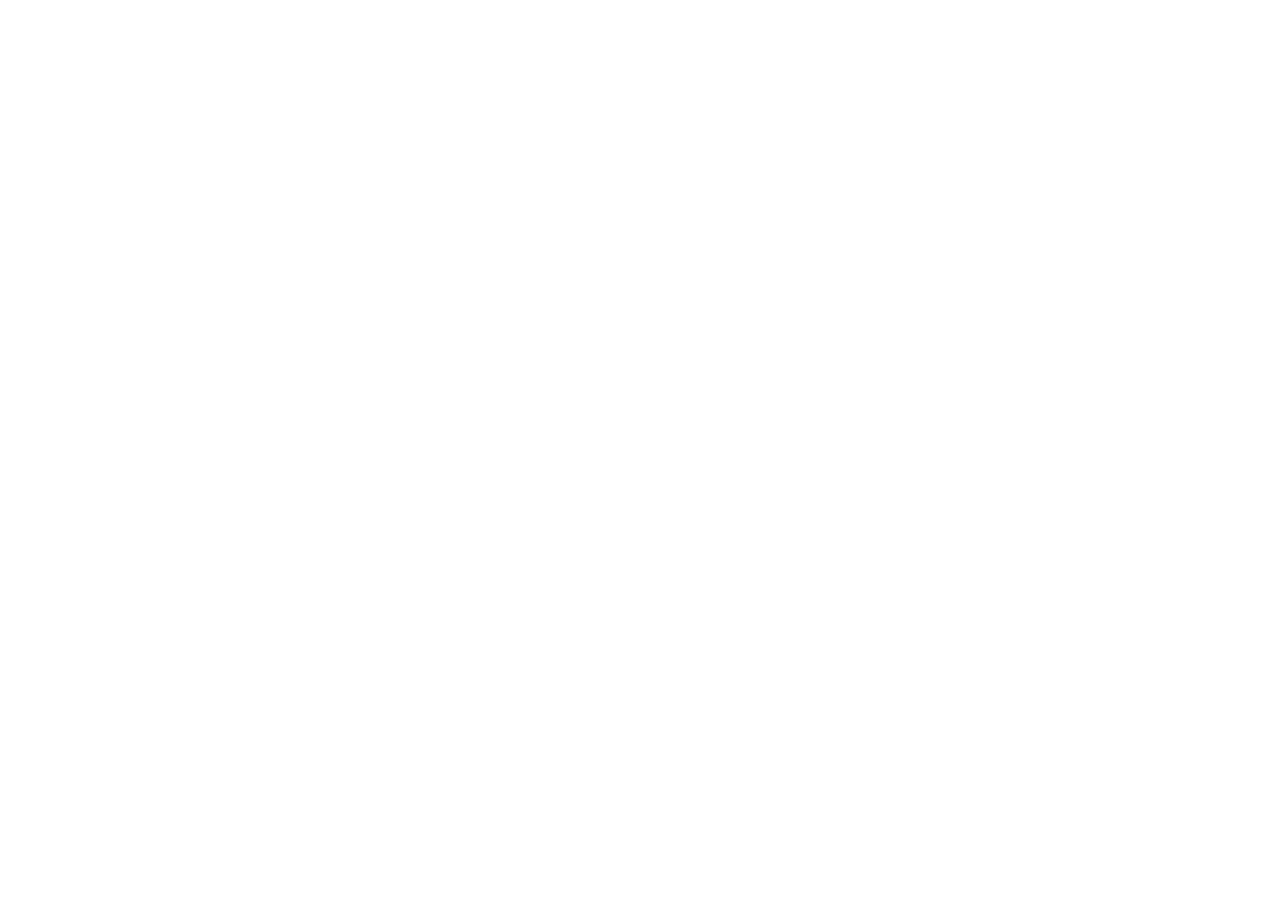
==== index.html @ 3708a974 "修改资源路径为gitee" ====
<!DOCTYPE html>
<html lang="zh-CN">
<head>
	<meta name="theme-color" content="#FA7298">
	<meta charset="UTF-8">
	<meta name="viewport" content="width=device-width, initial-scale=1">
	<title>Me</title>
	<link rel='stylesheet' id='sydney-style-css' href='css/index.css' type='text/css' media='all' />
	<!--[if lte IE 9]>
		<link rel='stylesheet' id='sydney-ie9-css'  href='css/ie9.css' type='text/css' media='all' />
	<![endif]-->
	<!-- Icons --><link rel="shortcut icon" href="https://wang64.cn/static/favicon.ico">
	<script>
		var _hmt = _hmt || [];
		(function() {
		  var hm = document.createElement("script");
		  hm.src = "https://hm.baidu.com/hm.js?1826dd4e676f6c917705c5632139f6dd";
		  var s = document.getElementsByTagName("script")[0]; 
		  s.parentNode.insertBefore(hm, s);
		})();
	</script>
</head>

 <!-- 借鉴 https://zankyo.cc -->

<body class="home blog">
	<div id="page" class="hfeed site">
		<div class="sydney-hero-area">
			<div id="slideshow" class="header-slider" data-speed="4000" data-mobileslider="responsive">
				<div class="slides-container">
					
					<div class="slide-item" style="background-image:url('https://wang926454.gitee.io/reader/Image/201811/normal/01005.png');">
						<img class="mobile-slide preserve" src="https://wang926454.gitee.io/reader/Image/201811/normal/01005.png" />
						<div class="slide-inner">
							<div class="contain animated fadeInRightBig text-slider">
								<h2 class="maintitle">Hi，这里是随心的</h2>
								<p class="subtitle">辣鸡站子</p>
							</div>
							<a href="https://wang64.cn" target="_blank" class="roll-button button-slider">别急</a>
						</div>
					</div>
					<div class="slide-item" style="background-image:url('https://wang926454.gitee.io/reader/Image/201811/normal/01020.png');">
						<img class="mobile-slide preserve" src="https://wang926454.gitee.io/reader/Image/201811/normal/01020.png" />
						<div class="slide-inner">
							<div class="contain animated fadeInRightBig text-slider">
								<h2 class="maintitle">姿势水平十分低下</h2>
								<p class="subtitle">日常废话太多，不指望有人来看</p>
							</div>
							<a href="https://wang64.cn" target="_blank" class="roll-button button-slider">还没说完</a>
						</div>
					</div>
					<div class="slide-item" style="background-image:url('https://wang926454.gitee.io/reader/Image/201811/normal/05015.png');">
						<img class="mobile-slide preserve" src="https://wang926454.gitee.io/reader/Image/201811/normal/05015.png" />
						<div class="slide-inner">
							<div class="contain animated fadeInRightBig text-slider">
								<h2 class="maintitle">这个站子没什么卵用</h2>
								<p class="subtitle">白瞎我一个月好多钱</p>
							</div>
							<a href="https://wang64.cn" target="_blank" class="roll-button button-slider">再等一会</a>
						</div>
					</div>
					<div class="slide-item" style="background-image:url('https://wang926454.gitee.io/reader/Image/201811/normal/04040.png');">
						<img class="mobile-slide preserve" src="https://wang926454.gitee.io/reader/Image/201811/normal/04040.png" />
						<div class="slide-inner">
							<div class="contain animated fadeInRightBig text-slider">
								<h2 class="maintitle">那么，既然你已经来了</h2>
								<p class="subtitle">希望你能看到有用的东西</p>
							</div>
							<a href="https://wang64.cn" target="_blank" class="roll-button button-slider">最后一次</a>
						</div>
					</div>
					<div class="slide-item" style="background-image:url('https://wang926454.gitee.io/reader/Image/201811/normal/01025.png');">
						<img class="mobile-slide preserve" src="https://wang926454.gitee.io/reader/Image/201811/normal/01025.png" />
						<div class="slide-inner">
							<div class="contain animated fadeInRightBig text-slider">
								<h2 class="maintitle">你不觉得刚才那些图</h2>
								<p class="subtitle">都是孤身一人吗？</p>
							</div>
							<a href="https://wang64.cn" target="_blank" class="roll-button button-slider">这次是真最后了</a>
						</div>
					</div>

				</div>
			</div>

			<div class="header-image">
				<img class="header-inner" src="https://wang926454.gitee.io/reader/Image/201811/normal/01020.png" width="1920" alt="Me"
				 title="Me">
			</div>

		</div>

	</div>

	<script src="https://cdn.staticfile.org/jquery/2.1.1/jquery.min.js"></script>
	<script type='text/javascript' src='js/slide.js'></script>
	<script type='text/javascript' src='js/main.js'></script>
	<script type="text/javascript" src="https://article.wang64.cn/js/src/love.js"></script>
</body>

</html>
---- css/index.css ----
/*
Theme Name: Sydney_kot4ri_mod
Theme URI: https://zankyo.cc/
Author: kot4ri
Author URI: https://zankyo.cc/
Description: 添加了Android的沉浸颜色和屏蔽搜索引擎抓取，主要是为了避免原版主题频繁更新。
Version: 1.38_RC1
License: GNU General Public License v2 or later
License URI: http://www.gnu.org/licenses/gpl-2.0.html
Tags: two-columns, right-sidebar, custom-colors, custom-background, custom-header, custom-menu, featured-images, sticky-post, theme-options, threaded-comments, translation-ready
*/

/*--------------------------------------------------------------
Social
--------------------------------------------------------------*/
.social-menu-widget {
	padding: 0;
	margin: 0 auto;
	display: table;
	text-align: center;
}
.widget-area .widget_fp_social a,
.social-menu-widget a,
.social-menu-widget a:hover {
	color: #d65050;
}
.social-menu-widget li {
	display: inline-block;
	padding: 5px 20px;
	list-style: none;
	line-height: 1;
}
.widget-area .widget_fp_social div ul li {
	padding: 5px 10px;
	line-height: 1;
}
.social-menu-widget a {
	text-decoration: none;
}
.social-widget li a::before,
.social-menu-widget a:before {
	font-family: FontAwesome;
	color: inherit;
}
.social-menu-widget li a,
.social-widget a {
	-webkit-backface-visibility: visible;
	backface-visibility: visible;
}
.social-menu-widget li a:hover,
.social-widget a:hover {
}
.social-menu-widget a:before {
	font-size: 50px;
	text-shadow: 0 0 1px #222;
}
.widget-area .widget_fp_social a:before {
	font-size: 34px;
}
.social-menu-widget a[href*="twitter.com"]::before {
	content: '\f099';
}
.social-menu-widget a[href*="facebook.com"]::before {
	content: '\f09a';
}
.social-menu-widget a[href*="plus.google.com"]::before {
	content: '\f0d5';
}
.social-menu-widget a[href*="google.com/+"]::before {
	content: '\f0d5';
}
.social-menu-widget a[href*="dribbble.com"]::before {
	content: '\f17d';
}
.social-menu-widget a[href*="pinterest.com"]::before {
	content: '\f231';
}
.social-menu-widget a[href*="youtube.com"]::before {
	content: '\f167';
}
.social-menu-widget a[href*="flickr.com"]::before {
	content: '\f16e';
}
.social-menu-widget a[href*="vimeo.com"]::before {
	content: '\f194';
}
.social-menu-widget a[href*="instagram.com"]::before {
	content: '\f16d';
}
.social-menu-widget a[href*="linkedin.com"]::before {
	content: '\f0e1';
}
.social-menu-widget a[href*="foursquare.com"]::before {
	content: '\f180';
}
.social-menu-widget a[href*="tumblr.com"]::before {
	content: '\f173';
}
.social-menu-widget a[href*="behance.net"]::before {
	content: '\f1b4';
}
.social-menu-widget a[href*="deviantart.com"]::before {
	content: '\f1bd';
}
.social-menu-widget a[href*="soundcloud.com"]::before {
	content: '\f1be';
}
.social-menu-widget a[href*="spotify.com"]::before {
	content: '\f1bc';
}
.social-menu-widget a[href*="weibo.com"]::before {
	content: '\f18a';
}
.social-menu-widget a[href*="xing.com"]::before {
	content: '\f168';
}
.social-menu-widget a[href*="trello.com"]::before {
	content: '\f181';
}
/*--------------------------------------------------------------
Navigation
--------------------------------------------------------------*/
.site-main .comment-navigation,
.site-main .posts-navigation,
.site-main .post-navigation {
	margin: 0 0 1.5em;
	overflow: hidden;
}
.comment-navigation .nav-previous,
.posts-navigation .nav-previous,
.post-navigation .nav-previous {
	float: left;
	width: 50%;
}
.comment-navigation .nav-next,
.posts-navigation .nav-next,
.post-navigation .nav-next {
	float: right;
	text-align: right;
	width: 50%;
}
.posts-navigation .nav-previous {
	padding-left: 15px;
}
.posts-navigation .nav-next {
	padding-right: 15px;
}
.post-navigation {
	margin: 30px 0;
}
/*--------------------------------------------------------------
Accessibility
--------------------------------------------------------------*/
/* Text meant only for screen readers. */
.screen-reader-text {
	clip: rect(1px, 1px, 1px, 1px);
	position: absolute !important;
	height: 1px;
	width: 1px;
	overflow: hidden;
}
.screen-reader-text:hover,
.screen-reader-text:active,
.screen-reader-text:focus {
	background-color: #f1f1f1;
	border-radius: 3px;
	box-shadow: 0 0 2px 2px rgba(0, 0, 0, 0.6);
	clip: auto !important;
	color: #21759b;
	display: block;
	font-size: 14px;
	font-size: 0.875rem;
	font-weight: bold;
	height: auto;
	left: 5px;
	line-height: normal;
	padding: 15px 23px 14px;
	text-decoration: none;
	top: 5px;
	width: auto;
	z-index: 100000; /* Above WP toolbar. */
}
/*--------------------------------------------------------------
Alignments
--------------------------------------------------------------*/
.alignleft {
	display: inline;
	float: left;
	margin-right: 1.5em;
}
.alignright {
	display: inline;
	float: right;
	margin-left: 1.5em;
}
.aligncenter {
	clear: both;
	display: block;
	margin-left: auto;
	margin-right: auto;
}
.widget select {
	max-width: 100%;
}
/* Search widget. */
.widget_search .search-submit {
	display: none;
}
/*--------------------------------------------------------------
Content
--------------------------------------------------------------*/
.sticky {
	display: block;
}
.hentry {
}
.byline,
.updated:not(.published) {
	display: none;
}
.single .byline,
.group-blog .byline {
	display: inline;
}
.single .entry-header,
.page .entry-header {
	margin-bottom: 30px;
}
.entry-footer {
	clear: left;
	margin-top: 30px;
}
.page-links {
	clear: both;
	margin: 0 0 30px;
}
.page-header {
	margin: 0;
	border: 0;
}
.page-wrap .content-wrapper {
	padding-top: 15px;
	padding-bottom: 15px;
	background-color: #fff;
}
.page .page-wrap .content-wrapper,
.single .page-wrap .content-wrapper {
	padding: 30px;
}
.page-template-page_front-page .page-wrap .content-wrapper {
	padding-top: 0;
	padding-bottom: 0;
	background-color: transparent;
}
/*--------------------------------------------------------------
Asides
--------------------------------------------------------------*/
.blog .format-aside .entry-title,
.archive .format-aside .entry-title {
	display: none;
}
/*--------------------------------------------------------------
Comments
--------------------------------------------------------------*/
.comment-content a {
	word-wrap: break-word;
}
.bypostauthor {
	display: block;
}
/*--------------------------------------------------------------
Infinite scroll
--------------------------------------------------------------*/
/* Globally hidden elements when Infinite Scroll is supported and in use. */
.infinite-scroll .posts-navigation, /* Older / Newer Posts Navigation (always hidden) */
.infinite-scroll.neverending .site-footer { /* Theme Footer (when set to scrolling) */
	display: none;
}
/* When Infinite Scroll has reached its end we need to re-display elements that were hidden (via .neverending) before. */
.infinity-end.neverending .site-footer {
	display: block;
}
/*--------------------------------------------------------------
Media
--------------------------------------------------------------*/
.page-content .wp-smiley,
.entry-content .wp-smiley,
.comment-content .wp-smiley {
	border: none;
	margin-bottom: 0;
	margin-top: 0;
	padding: 0;
}
/* Make sure embeds and iframes fit their containers. */
embed,
iframe,
object {
	max-width: 100%;
}
img {
	max-width: 100%;
	height: auto;
}
/*--------------------------------------------------------------
Captions
--------------------------------------------------------------*/
.wp-caption {
	margin-bottom: 1.5em;
	max-width: 100%;
}
.wp-caption img[class*="wp-image-"] {
	display: block;
	margin: 0 auto;
}
.wp-caption-text {
	text-align: center;
}
.wp-caption .wp-caption-text {
	margin: 0.8075em 0;
}
/*--------------------------------------------------------------
Galleries
--------------------------------------------------------------*/
.gallery {
	margin-bottom: 1.5em;
}
.gallery-item {
	display: inline-block;
	text-align: center;
	vertical-align: top;
	width: 100%;
}
.gallery-columns-2 .gallery-item {
	max-width: 50%;
}
.gallery-columns-3 .gallery-item {
	max-width: 33.33%;
}
.gallery-columns-4 .gallery-item {
	max-width: 25%;
}
.gallery-columns-5 .gallery-item {
	max-width: 20%;
}
.gallery-columns-6 .gallery-item {
	max-width: 16.66%;
}
.gallery-columns-7 .gallery-item {
	max-width: 14.28%;
}
.gallery-columns-8 .gallery-item {
	max-width: 12.5%;
}
.gallery-columns-9 .gallery-item {
	max-width: 11.11%;
}
.gallery-caption {
	display: block;
}
/*--------------------------------------------------------------
Repeatable Patterns
--------------------------------------------------------------*/
	*,
	*:before,
	*:after {
		-webkit-box-sizing: border-box;
		   -moz-box-sizing: border-box;
				box-sizing: border-box;
	}
	body {
		font: 14px/1.7 "Source Sans Pro", sans-serif;
		background: #fff;
		color: #767676;
	}
	a {
		text-decoration: none;
		-webkit-transition: all 0.3s ease-in-out;
		   -moz-transition: all 0.3s ease-in-out;
			-ms-transition: all 0.3s ease-in-out;
			 -o-transition: all 0.3s ease-in-out;
				transition: all 0.3s ease-in-out;
	}
	a:hover,
	a:focus {
		color: #443f3f;
		text-decoration: none;
		outline: 0;
		-webkit-transition: all 0.3s ease-in-out;
		   -moz-transition: all 0.3s ease-in-out;
			-ms-transition: all 0.3s ease-in-out;
			 -o-transition: all 0.3s ease-in-out;
				transition: all 0.3s ease-in-out;
	}
	.footer-widgets .widget ul,
	.widget-area .widget ul {
		list-style: none;
		padding: 0;
	}
	.widget .children {
		padding-left: 15px;
	}
	.img-left {
		margin: 0 33px 0 0 !important;
		float: left;
	}
	.img-right {
		margin: 0 0 0 33px !important;
		float: right;
	}
	strong {
		font-weight: 600;
	}
	h1 { font: 52px/1.1 "Raleway", sans-serif;}
	h2 { font: 42px/1.1 "Raleway", sans-serif;}
	h3 { font: 32px/1.1 "Raleway", sans-serif;}
	h4 { font: 25px/1.1 "Raleway", sans-serif;}
	h5 { font: 20px/1.1 "Raleway", sans-serif;}
	h6 { font: 18px/1.1 "Raleway", sans-serif;}
	h1, h2, h3, h4, h5, h6 {
		color: #443f3f;
		font-weight: 600;
		margin: 10px 0 24px;
	}
	.text-white { color: #fff !important; }
	.text-dark { color: #443f3f !important;}
	button,
	input[type="button"],
	input[type="reset"],
	input[type="submit"] {
		position: relative;
		display: inline-block;
		font-family: "Raleway", sans-serif;
		font-size: 13px;
		line-height: 24px;
		font-weight: 700;
		padding: 12px 34px;
		color: #fff;
		text-transform: uppercase;
		-webkit-border-radius: 3px;
		   -moz-border-radius: 3px;
			 -o-border-radius: 3px;
				border-radius: 3px;
		-webkit-transition: all 0.3s;
		   -moz-transition: all 0.3s;
		    -ms-transition: all 0.3s;
		     -o-transition: all 0.3s;
		        transition: all 0.3s;
	}
	button:hover,
	input[type="button"]:hover,
	input[type="reset"]:hover,
	input[type="submit"]:hover {
		background-color: transparent;
	}
	select,
	textarea,
	input[type="text"],
	input[type="password"],
	input[type="datetime"],
	input[type="datetime-local"],
	input[type="date"],
	input[type="month"],
	input[type="time"],
	input[type="week"],
	input[type="number"],
	input[type="email"],
	input[type="url"],
	input[type="search"],
	input[type="tel"],
	input[type="color"] {
		color: #767676;
		background-color: #fafafa;
		border: 1px solid #dbdbdb;
		height: 50px;
		padding: 4px 20px;
		border-radius: 0;
		-webkit-transition: all 0.3s ease-in-out;
		   -moz-transition: all 0.3s ease-in-out;
		    -ms-transition: all 0.3s ease-in-out;
		     -o-transition: all 0.3s ease-in-out;
		        transition: all 0.3s ease-in-out;
	}
	textarea:focus,
	input[type="text"]:focus,
	input[type="password"]:focus,
	input[type="datetime"]:focus,
	input[type="datetime-local"]:focus,
	input[type="date"]:focus,
	input[type="month"]:focus,
	input[type="time"]:focus,
	input[type="week"]:focus,
	input[type="number"]:focus,
	input[type="email"]:focus,
	input[type="url"]:focus,
	input[type="search"]:focus,
	input[type="tel"]:focus,
	input[type="color"]:focus {
		-webkit-box-shadow: none;
		   -moz-box-shadow: none;
				box-shadow: none;
	}
	textarea {
		width: 100%;
		height: 120px;
		padding: 15px 20px;
	}
	input[type="checkbox"] {
		display: inline;
	}
	input:-moz-placeholder,
	textarea:-moz-placeholder,
	input::-moz-placeholder,
	textarea::-moz-placeholder {
	  color: #a3a2a2;
	}
	input:-ms-input-placeholder,
	textarea:-ms-input-placeholder {
	  color: #c3c3c3;
	}
	input::-webkit-input-placeholder,
	textarea::-webkit-input-placeholder {
	  color: #cacaca;
	}
	.orches-animation {
		-ms-filter: "progid:DXImageTransform.Microsoft.Alpha(Opacity=0)";
		filter: alpha(opacity=0);
		opacity: 0;
	}
	.orches-animation.animated {
		-ms-filter: "progid:DXImageTransform.Microsoft.Alpha(Opacity=100)";
		filter: alpha(opacity=100);
		opacity: 1;
	}
	@-webkit-keyframes pop-scale { 0% { -webkit-transform: scale(0.7) } 100% { -webkit-transform: scale(1) } }
	@-moz-keyframes pop-scale { 0% { -moz-transform: scale(0.7) } 100% { -moz-transform: scale(1) } }
	@keyframes pop-scale { 0% { transform: scale(0.7) } 100% { transform: scale(1) } }
	@-webkit-keyframes pop-scale2 { 0% { -webkit-transform: scale(0.5) } 100% { -webkit-transform: scale(1) } }
	@-moz-keyframes pop-scale2 { 0% { -moz-transform: scale(0.5) } 100% { -moz-transform: scale(1) } }
	@keyframes pop-scale2 { 0% { transform: scale(0.5) } 100% { transform: scale(1) } }
	/* bootstrap resetting elements */
	.btn {
		background-image: none;
	}
	textarea,
	input[type="text"],
	input[type="submit"],
	input[type="password"],
	input[type="datetime"],
	input[type="datetime-local"],
	input[type="date"],
	input[type="month"],
	input[type="time"],
	input[type="week"],
	input[type="number"],
	input[type="email"],
	input[type="url"],
	input[type="search"],
	input[type="tel"],
	input[type="color"],
	.uneditable-input,
	.dropdown-menu,
	.navbar .nav > .active > a,
	.navbar .nav > .active > a:hover,
	.navbar .nav > .active > a:focus {
		-webkit-appearance: none;
		text-shadow: none;
		-webkit-box-shadow: none;
		   -moz-box-shadow: none;
		     -o-box-shadow: none;
		        box-shadow: none;
	}
table {
	width: 100%;
}
th,td {
	border: 1px solid #333;
	padding: 5px;
	text-align: center;
}
/*--------------------------------------------------------------
Header
--------------------------------------------------------------*/
	.site-title {
		font-size: 32px;
		line-height: 1.2;
	}
	.site-title a,
	.site-title a:hover {
		color: #fff;
	}
	.site-logo {
		max-height: 100px;
	}
	.site-header {
		position: absolute;
		top: 0;
		left: 0;
		width: 100%;
		z-index: 1000;
		background-color: transparent;
		padding: 20px 0;
		-webkit-transition: all 0.3s ease-out;
		   -moz-transition: all 0.3s ease-out;
		    -ms-transition: all 0.3s ease-out;
		     -o-transition: all 0.3s ease-out;
		        transition: all 0.3s ease-out;
	}
	.admin-bar .site-header,
	.admin-bar .site-header.float-header {
		top: 32px;
	}
	.admin-bar:not(.siteScrolled) .slide-item {
		background-position: 50% 0 !important;
	}	
	.header-image {
		display: none;
		position: relative;
		height: 300px;
		background-position: center;
		background-size: cover;
		background-repeat: no-repeat;
	}
	.header-inner {
		display: none;
	}
	.site-title {
		margin: 0;
	}
	.site-description {
		font-size: 16px;
		margin: 15px 0 0;
		line-height: 1.6;
		color: #efefef;
	}
	.site-description:empty {
		margin: 0;
	}	
	.site-header.fixed {
		position: fixed;
	}

	.site-header .col-md-4,
	.site-header .col-md-8 {
		min-height: 0;
	}

	.site-header .logo {
		margin: 40px 0;
		float: left;
		-webkit-transition: all 0.3s linear;
		   -moz-transition: all 0.3s linear;
		    -ms-transition: all 0.3s linear;
		     -o-transition: all 0.3s linear;
		        transition: all 0.3s linear;
	}

	.site-header .logo a {
		display: block;
		height: 100%;
	}

	.site-header .logo {
		width: 135px;
		height: 27px;
	}

	.site-header.float-header {
		background-color: rgba(0,0,0,0.9);
		padding: 5px;
	}
	.site-header.float-header #mainnav {
		padding: 0;
	}

	.site-header.float-header #mainnav > ul > li > a {
	    height: 70px;
	    line-height: 70px;
	}

	.site-header.float-header .logo {
	    margin: 20px 0;
	}
	/* navigation */
	#mainnav {
		display: block;
		float: right;
		-webkit-transition: all 0.3s linear;
		   -moz-transition: all 0.3s linear;
		    -ms-transition: all 0.3s linear;
		     -o-transition: all 0.3s linear;
		        transition: all 0.3s linear;
	}
	#mainnav ul {
		list-style: none;
		margin: 0;
		padding: 0;
	}
	#mainnav li {
		float: left;
		padding: 0 14px;
	}
	#mainnav ul ul li {
		padding: 0;
	}
	#mainnav ul li a {
		position: relative;
		display: block;
		font-size: 14px;
		font-family: "Raleway", sans-serif;
		color: #fff;
		font-weight: 500;
		text-decoration: none;
		outline: none;
	}
	#mainnav ul li a:hover {
		color: #d65050;
	}
	#mainnav ul ul a {
		width: 180px;
		font-family: "Source Sans Pro", sans-serif !important;
	}
	#mainnav > ul > li:last-child {
		padding-right: 0;
	}
	#mainnav ul li {
		position: relative;
	}
	#mainnav ul li ul {
		width: 180px;
		position: absolute;
		top: 100%;
		left: initial;
		opacity: 0;
		visibility: hidden;
		-webkit-border-radius: 0 0 2px 2px;
		   -moz-border-radius: 0 0 2px 2px;
			 -o-border-radius: 0 0 2px 2px;
				border-radius: 0 0 2px 2px;
	    -webkit-transition: all 0.3s ease;
	       -moz-transition: all 0.3s ease;
	        -ms-transition: all 0.3s ease;
	         -o-transition: all 0.3s ease;
	            transition: all 0.3s ease;
	}
	#mainnav ul li ul ul {
		top: 0;
	}
	#mainnav ul li ul:after {
		content: "";
		position: absolute;
		left: 0;
		width: 100%;
		height: 1px;
	}
	#mainnav ul li ul ul:after {
		top: 0;
	}
	#mainnav ul li ul li ul {
		left: 100%;
	}
	#mainnav li:hover > ul {
	    opacity: 1;
	    padding-top: 10px;
	    visibility: visible;
	    left: auto;
	    display: block !important;
	    -webkit-transition: all 0.3s ease;
	       -moz-transition: all 0.3s ease;
	        -ms-transition: all 0.3s ease;
	         -o-transition: all 0.3s ease;
	            transition: all 0.3s ease;
	}
	#mainnav li:hover > ul ul {
		padding-top: 0;
		left: 100%;
	}
	#mainnav .sub-menu {
		z-index: 99999;
	}
	#mainnav .sub-menu li a {
		color: #fff;
		display: block;
		line-height: 30px;
		background: #1c1c1c;
		padding: 0 18px;
		border-top: 1px solid #252525;
	    -webkit-transition: all 0.3s ease;
	       -moz-transition: all 0.3s ease;
	        -ms-transition: all 0.3s ease;
	         -o-transition: all 0.3s ease;
	            transition: all 0.3s ease;
	}
	#mainnav .sub-menu li:hover > a {
		color: #fff;
	}
	#mainnav li:hover > .sub-menu > li > a {
		padding: 8px 18px;
	}
	/* Icons */
	#mainnav ul li::before {
		font-family: Fontawesome;
		color: #fff;
		float: left;
		margin: 5px 5px 0 0;
		font-size: 14px;
		line-height: 1;
		font-weight: 400;
	}
	#mainnav ul li a {
		float: left;
	}
	#mainnav .sub-menu li:before {
		content: '';
		margin: 0;
		transition: all 0.3s ease;
		-webkit-transition: all 0.3s ease;
	}
	#mainnav-mobi ul li a {
		float: none;
	}
	#mainnav-mobi ul li::before {
		content: '';
	}
/*--------------------------------------------------------------
Mobile navigation
--------------------------------------------------------------*/
	#mainnav-mobi {
		display: block;
		margin: 0 auto;
		width: 100%;
		position: absolute;
		top:28px;
		background-color: #1c1c1c;
		margin-top: 15px;
		z-index: 1000;
	}
	#mainnav-mobi ul {
		display: block;
		list-style: none;
		margin: 0;
		padding: 0;
	}
	#mainnav-mobi ul li {
		margin:0;
		position: relative;
		text-align: left;
		border-top: 1px solid #252525;
		cursor: pointer;
	}
	#mainnav-mobi ul > li > a {
		display: block;
		text-decoration: none;
		padding: 10px 50px;
		color: #fff;
	}
	#mainnav-mobi ul.sub-menu {
		top: 100%;
		left: 0;
		z-index: 2000;
		position: relative;
		background-color: #161625;
	}
	#mainnav-mobi > ul > li > ul > li,
	#mainnav-mobi > ul > li > ul > li > ul > li {
		position: relative;
		border-top: 1px solid #252525;
		background-color: #222;
	}
	#mainnav-mobi > ul > li > ul > li >  a {
		padding-left: 70px !important
	}
	#mainnav-mobi > ul > li > ul > li > ul > li a {
		padding-left: 90px !important
	}
	#mainnav-mobi ul.sub-menu > li > a {
		display: block;
		text-decoration: none;
		padding: 5px 60px;
		border-top-color: rgba(255,255,255,0.1);
		-webkit-transition: all 0.2s ease-out;
		   -moz-transition: all 0.2s ease-out;
		     -o-transition: all 0.2s ease-out;
		        transition: all 0.2s ease-out;
	}
	#mainnav-mobi > ul > li > ul > li:first-child a {
		border-top: none;
	}
	#mainnav-mobi ul.sub-menu > li > a:hover,
	#mainnav-mobi > ul > li > ul > li.active > a {
		color: #fff;
	}
	.btn-menu {
		float: right;
		font-size: 28px;
		font-family: "FontAwesome";
		color: #fff;
		text-align:center;
		width: 28px;
		height: 28px;
		cursor: pointer;
		-webkit-transition: all 0.3s ease-out;
		   -moz-transition: all 0.3s ease-out;
		    -ms-transition: all 0.3s ease-out;
		     -o-transition: all 0.3s ease-out;
		        transition: all 0.3s ease-out;
	}
	.btn-menu:before{
		content: "\f0c9";
	}
	.btn-submenu {
		position: absolute;
		right: 20px;
		top: 0;
		font-family: "FontAwesome";
		font-size: 20px;
		line-height: 45px;
		text-align: center;
		cursor: pointer;
		width: 70px;
		height: 44px;
	}
	.btn-submenu:before {
		content: "\f107";
		color: #fff;
	}
	.btn-submenu.active:before {
		content: "\f106"
	}
	.btn-menu {
		display: none
	}
/*--------------------------------------------------------------
Layout
--------------------------------------------------------------*/
	.aside-image {
		padding: 0;
		position: relative;
	}
	.aside-image .image-container {
	    height: 100%;
	    overflow: hidden;
	    padding: 0;
	    position: absolute;
	    left: 0;
	    top: 0;
	}
	.aside-image .image-holder {
		position: absolute;
		top: 0;
		left: 0;
		width: 100%;
		height: 100%;
		background-size: cover !important;
		z-index: 0;
		background-position: 50% 50%;
	}
	.aside-image .content-wrap {
		padding: 70px 0 70px 50px;
	}
	.aside-image.right .image-container {
		left: auto;
		right: 0;
	}
	.aside-image.right .content-wrap {
		padding: 70px 50px 70px 0;
	}
	.error-wrap h1 {
		font-size: 35px;
		color: #ddd;
		font-weight: 600;
		margin: 0 0 40px;
		line-height: normal;
	}
	.error-wrap h5 {
		margin-top: 60px;
		font-size: 18px;
		font-weight: normal;
	}
	.error-wrap .error-search {
		padding: 0 80px;
	}
	.error-wrap #search-form {
	    height: 50px;
	    margin-bottom: 17px;
	    position: relative;
	    width: 100%;
	}
	.error-wrap .search-input {
	    margin: 0;
	    width: 100%;
	}
	.error-wrap #search-submit {
	    height: 50px;
	    padding: 0;
	    position: absolute;
		top: 0;
		right: 0;
	    width: 120px;
	    border-radius: 0 3px 3px 0;
		background: #443f3f;
		border-color: #443f3f;
	}
	.error-wrap #search-submit:hover {
		color: #fff;
	}
	/* Page sider */
	#page-slider {
		position: relative;
		height: 250px;
	}
	.overlay {
		position: absolute;
		top: 0;
		left: 0;
		width: 100%;
		height: 100%;
		-ms-filter: "progid:DXImageTransform.Microsoft.Alpha(Opacity=70)";
		filter: alpha(opacity=70);
		opacity: 0.7;
	}
	.page-wrap {
		padding: 83px 0 100px;
		clear: both;
	}
	.page-template-page_front-page .page-wrap {
		padding: 0;
	}
	.entry-page p,
	.entry-post p {
		margin-bottom: 24px;
	}
	.entry-post img {
		margin: 10px 0 20px;
	}
	.header-slider,
	.owl-wrapper {
		direction: ltr;
	}
	.header-slider,
	.owl-carousel {
	      -webkit-transform: translate3d(0,0,0);
	}
/*--------------------------------------------------------------
Parallax
--------------------------------------------------------------*/
	.parallax {
		width: 100%;
		background-attachment: fixed;
		background-position: 50% 0;
	}
/*--------------------------------------------------------------
Hero section
--------------------------------------------------------------*/
	.header-slider {
		position: relative;
	    max-width: 100%;
	}
	.slide-text.slides {
	   padding-left: 0;
	}
	.slides-container .slide-item {
	    background-attachment: fixed;
	    background-position: center;
	    background-repeat: no-repeat;
	    background-size: cover;
	}
	.sliderFix {
		display: block !important;
	}
	.text-slider-section {
		position: absolute;
	    top: 50%;
	    left: 0;
	    right: 0;
	    text-align: center;
	    z-index: 2;
	    width: 100%;
		padding-top: 5px;
	    -webkit-transform: translateY(-50%);
	       -moz-transform: translateY(-50%);
	        -ms-transform: translateY(-50%);
	         -o-transform: translateY(-50%);
	            transform: translateY(-50%);
	}
	.text-slider .maintitle,
	.text-slider .subtitle {
		z-index: 10;
		color: #fff;
		margin: 0;
		letter-spacing: 1px;
		text-shadow: 1px 1px 3px rgba(0, 0, 0, 0.3);
	}
	.text-slider .maintitle {
		position: relative;
		display: inline-block;
		font-size: 57px;
		line-height: 67px;
		font-weight: 700;
		padding-bottom: 10px;
	}
	.text-slider .maintitle:after {
		content: "";
		position: absolute;
		left: 50%;
		bottom: 0;
		width: 40%;
		height: 1px;
		margin-left: -20%;
	}
	.text-slider .subtitle {
		font-size: 30px;
		line-height: 40px;
		padding: 20px 0 50px;
		font-weight: 300;
	}
.text-slider {
  position: relative;
  -webkit-animation-duration: 1s;
  animation-duration: 1s;
  -webkit-animation-fill-mode: both;
  animation-fill-mode: both;
  -webkit-animation-name: fadeInRightBig;
  animation-name: fadeInRightBig;
}
@-webkit-keyframes fadeInRightBig {
  from {
    right: -1200px;
  }
  to {
    right: 0;
  }
}
@keyframes fadeInRightBig {
  from {
    right: -1200px;
  }
  to {
    right: 0;
  }
}

.slide-inner {
	position: absolute;
	top: 50%;
	left: 0;
	right: 0;
	text-align: center;
	z-index: 2;
	width: 100%;
	min-height: 260px;
	padding-top: 5px;
	-webkit-transform: translateY(-50%);
	-moz-transform: translateY(-50%);
	-ms-transform: translateY(-50%);
	-o-transform: translateY(-50%);
	transform: translateY(-50%);
}
.header-slider {
	overflow: hidden;
}
/*--------------------------------------------------------------
Page title
--------------------------------------------------------------*/
	.page-title {
		color: #ccc;
		padding-top: 100px;
	}
	.page-title .col-md-6 {
		float: none;
	}
	.page-title-inner {
		display: table;
		width: 100%;
		height: 100%;
		position: relative;
		z-index: 1;
	}
	.page-title-cap {
		display: table-cell;
		vertical-align: middle;
	}
	.page-title .breadcrumbs {
		display: table-cell;
		list-style: none;
		text-align: left;
		vertical-align: middle;
	}
	.page-title h1 {
		margin: 0;
		font-size: 18px;
		color: #ccc;
	}
	.breadcrumbs ul {
		margin: 0;
	}
	.breadcrumbs ul li {
		display: inline;
	}
	.breadcrumbs ul li a:hover {
		text-decoration: underline;
	}
/*--------------------------------------------------------------
Blog
--------------------------------------------------------------*/
	.content-area .post-wrap,
	.contact-form-wrap {
		padding-right: 20px;
	}
	.content-area .hentry {
		position: relative;
		padding-top: 50px;
		padding-bottom: 20px;
	}
	.content-area .hentry:first-child {
		padding-top: 0;
	}
	.content-area .hentry:after {
		content: "";
		position: absolute;
		left: 0;
		top: 0;
		width: 30px;
		height: 1px;
	}
	.content-area .hentry:first-child:after {
		height: 0;
	}
	.hentry .post-content {
		overflow: hidden;
	}
	.content-area .entry-thumb {
		text-align: center;
		margin-bottom: 30px;
	}
	.hentry .title-post {
		font-size: 20px;
		font-weight: 600;
		line-height: normal;
		padding-bottom: 10px;
		margin: 0;
	}
	.hentry .meta-post {
		margin-bottom: 20px;
	}
	.hentry .meta-post,
	.hentry .meta-post a {
		color: #5e5e5e;
		font-size: 13px;
	}
	.hentry .meta-post span {
		position: relative;
		padding-left: 20px;
		margin-right: 18px;
	}
	.hentry .meta-post .cat-links {
		display: inline-block;
	}
	.hentry .meta-post span:before {
		position: absolute;
		left: 0;
		top: 1px;
		font-family: "FontAwesome";
		line-height: normal;
	}
	.hentry .meta-post span.posted-on:before {
		content:"\f073";
	}
	.hentry .meta-post span.byline:before {
		content:"\f007";
	}
	.hentry .meta-post span.comments-link:before {
		content:"\f086";
	}
	.hentry .meta-post span.cat-links:before {
		content:"\f114";
		top: 4px;
	}
	span.author.vcard {
		padding: 0;
		margin: 0;
	}
	.hentry blockquote {
	    background-color: #333;
	    color: #fff;
	    font-size: 16px;
	    font-style: italic;
	    line-height: 23px;
	    margin-bottom: 30px;
	    padding: 30px 35px;
	    position: relative;
	}
	.fullwidth {
		width: 100%;
	}
	.error-404 {
		text-align: center;
	}
	.error-404 .page-content p {
		margin-bottom: 30px;
	}
	.masonry-layout {
		width: 100%;
		padding: 0;
	}
	.masonry-layout .hentry {
		width: 360px;
		margin: 15px;
		padding: 0;
	}
	.masonry-layout .post-wrap {
		padding: 0;
	}
	.masonry-layout .hentry:after {
		width: 0;
		height: 0;
	}
	/* Blog pagination */
	.blog-pagination ul {
		width: 100%;
		text-align: right;
		list-style: none;
	}
	.blog-pagination ul li,
	.blog-pagination ul li a {
		display: inline-block;
		background-color: transparent;
		width: 40px;
		height: 40px;
		line-height: 40px;
		text-align: center;
	}
	.blog-pagination ul li {
		margin-left: 3px;
	}
	.blog-pagination ul li.active,
	.blog-pagination ul li:hover a {
		color: #fff;
	}
/*--------------------------------------------------------------
Widgets
--------------------------------------------------------------*/
	.widget-area .widget {
		position: relative;
		margin-bottom: 30px;
		padding-top: 50px;
	}
	.widget-area .widget:before {
		content: "";
		position: absolute;
		left: 0;
		top: 0;
		width: 30px;
		height: 1px;
	}
	.widget-area .widget:first-child {
		padding-top: 0;
	}
	.widget-area .widget:first-child:before {
		height: 0;
	}
	.widget-area .widget-title {
		font-size: 16px;
		line-height: normal;
		color: #443f3f;
		font-weight: 600;
		padding-bottom: 24px;
		margin: 0;
		text-transform: uppercase;
	}
	.widget-area .widget ul li {
		padding: 5px 0;
	}
	.widget-area .widget ul li:first-child {
		padding-top: 0;
	}
	.widget-area .widget ul li:last-child {
		padding-bottom: 0;
	}
	.widget-area,
	.widget-area  a {
		color: #767676;
	}
	/* widget popular posts */
	.widget-popular-post .news .thumb {
		width: 65px;
		height: auto;
		margin: 3px 18px 0 0;
		float: left;
	}
	.widget-popular-post .news .text {
		min-height: 65px;
	}
	.widget-popular-post .news h6 {
		font-size: 13px;
		line-height: 20px;
		font-weight: 500;
		margin: 0 0 4px;
	}
	.widget-popular-post .news p,
	.widget-popular-post .news p a {
		font-size: 13px;
		margin: 0;
	}
	.widget-popular-post .news p a:hover {
		text-decoration: underline;
	}
	/* widget categories */
	.widget-categories .categories li a {
		position: relative;
		display: block;
	}
	.widget-categories .categories li span {
		position: absolute;
		right: 0;
		top: 0;
	}
	/* widget tags */
	.widget-tags .tag-list a {
		display: inline-block;
		font-size: 13px;
		color: #767676;
		border: 1px solid #dbdbdb;
		padding: 7px 15px;
		margin: 4px;
		margin-left: 0;
	}
	.widget-tags .tag-list a:hover {
		color: #5e5e5e;
	}
/*--------------------------------------------------------------
Blog single
--------------------------------------------------------------*/
	.single-post .hentry {
		padding-bottom: 0;
	}
	.single-post .author-post {
		position: relative;
		margin-top: 50px;
		background-color: #eee;
		padding: 20px;
	}
	.single-post .author-post .author-avatar {
		float: left;
		width: 145px;
		background-color: #f5f5f5;
		padding: 3px;
	}
	.single-post .author-post .author-info {
		position: relative;
		padding: 0 20px 0 35px;
		margin-left: 140px;
		min-height: 140px;
	}
	.single-post .author-post .name {
		margin: 3px 0 17px 0;
	}
	.single-post .author-post .name h6 {
		font-size: 20px;
		font-weight: 600;
		display: inline-block;
		margin: 0;
	}
	.single-post .author-post .intro {
		margin: 0;
	}
	.single-post .author-post ul.socials {
		position: absolute;
		top: 10px;
		right: 20px;
		list-style: none;
		margin: 0;
	}
	.single-post .author-post ul.socials li {
		float: left;
		text-align: center;
		margin-right: 5px;
	}
	.single-post .author-post ul.socials li a {
		display: inline-block;
		width: 25px;
		height: 25px;
		font-size: 18px;
		line-height: 25px;
		color: #ccc;
	}
	/* comment post */
/*--------------------------------------------------------------
Comments
--------------------------------------------------------------*/
.comments-area {
	margin-bottom: 60px;
}
.comments-title {
	margin: 0 0 30px 0;
	font-size: 24px;
}
.comments-area ol {
	list-style: none;
}
.comments-area ol {
	padding: 0;
}
.comments-area .children {
	padding-left: 20px;
}
.comments-area .fn {
	color: #505050;
}
.comment-author .avatar {
	position: absolute;
}
.comment-author .fn,
.comment-metadata {
	margin-left: 80px;
}
.comment-metadata {
	font-size: 12px;
	margin-bottom: 30px;
}
.comment-body {
	padding: 15px;
	margin-bottom: 20px;
	border-bottom: 1px solid #f3f3f3;
	background-color: #fff;
}
.reply {
	text-align: right;
}
.comment-reply-link {
	padding: 5px;
	font-size: 12px;
}
.comment-meta a {
	color: #c7c7c7;
}
.comments-area a.url {
	color: #505050;
	text-decoration: underline;
}
.bypostauthor {
}
.comment-reply-title {
	font-size: 25px;
}
.comment-form input {
	width: 100%;
	max-width: 100%;
}
.form-submit input {
	width: auto;
}
/*--------------------------------------------------------------
Portfolio single
--------------------------------------------------------------*/
	.portfolio-images {
		margin-bottom: 40px;
	}
	.portfolio-info {
		background-color: #f7f7f7;
		border: 1px solid #eee;
		padding: 25px 25px 40px;
		font-family: "Raleway", sans-serif;
	}
	.portfolio-info h5 {
		margin: 0 0 15px;
		text-transform: uppercase;
	}
	.portfolio-info ul {
		list-style: none;
		font-size: 14px;
		margin-bottom: 10px;
	}
	.portfolio-info ul li {
		padding: 10px 0;
	}
	.portfolio-info ul li span {
		float: right;
		color: #443f3f;
	}
	.portfolio-info .button-group {
		text-align: center;
	}
	.portfolio-info .button-group a {
		width: 100%;
		margin-top: 10px;
	}
/*--------------------------------------------------------------
Footer
--------------------------------------------------------------*/
	.footer-widgets {
		padding: 95px 0;
		background-color: #252525;
	}
	.footer .copyr {
		color: #a8a8a8;
		margin-bottom: 0;
	}
	.footer-widgets .widget-title {
		text-transform: uppercase;
		color: #c5c5c5;
		line-height: normal;
		margin: 5px 0 0;
	}
	/* widget info */
	.widget-info .logo-footer {
		margin-bottom: 36px;
	}
	.widget-info p {
		margin-bottom: 24px;
	}
	.widget-info .infomation {
		list-style: none;
		margin: 0;
	}
	.widget-info .infomation li {
		position: relative;
		padding: 0 0 0 30px;
		margin-bottom: 15px;
		line-height: 24px;
	}
	.widget-info .infomation li.address:before,
	.widget-info .infomation li.phone:before,
	.widget-info .infomation li.email:before {
		position: absolute;
		left: 0;
		top: 0;
		content: "\f041";
		font-family: "FontAwesome";
		font-size: 16px;
	}
	.widget-info .infomation li.phone:before {
		content: "\f095";
	}
	.widget-info .infomation li.email:before {
		content: "\f040";
	}
	/* widget links */
	.widget-links ul {
		list-style: none;
		margin: 0;
	}
	.widget-links ul li {
		padding: 10px 0 7px;
	}
	.widget-links ul li:first-child {
		padding-top: 0;
	}
	.widget-mail-subscribe p {
		padding-bottom: 10px;
	}
	.widget-mail-subscribe .email-sub input {
		width: 205px;
		margin-bottom: 10px;
	}
/*--------------------------------------------------------------
Bottom
--------------------------------------------------------------*/
	.site-footer {
		background-color: #1c1c1c;
		line-height: 35px;
		padding: 15px 0;
	}
	.site-footer,
	.site-footer a {
		color: #666;
	}
	.site-footer .socials {
		margin: 0;
		list-style: none;
	}
	.bottom .socials li {
		display: inline-block;
		margin-left: 5px;
	}
	.site-footer .socials li a {
		display: inline-block;
		color: #666;
		font-size: 14px;
		background-color: #2e2e2e;
		width: 35px;
		height: 35px;
		line-height: 35px;
		text-align: center;
		-webkit-border-radius: 50%;
		   -moz-border-radius: 50%;
			 -o-border-radius: 50%;
				border-radius: 50%;
	}
	.site-footer .socials li:hover a {
		color: #fff;
	}
/*--------------------------------------------------------------
Preloader
--------------------------------------------------------------*/

	.preloader {
	    background: none repeat scroll 0 0 #fff;
	    height: 100%;
	    opacity: 1;
	    position: fixed;
	    text-align: center;
	    transition: opacity 0.2s ease 0s;
	    width: 100%;
	    z-index: 9999;	    
	}
	.preloader .spinner {
	    height: 30px;
	    left: 50%;
	    margin-left: -15px;
	    margin-top: -15px;
	    position: relative;
	    top: 50%;
	    width: 30px;
	}
	.preloader .pre-bounce1,
	.preloader .pre-bounce2 {
	    -webkit-animation: 2s ease 0s normal none infinite bounce;
	            animation: 2s ease 0s normal none infinite bounce;
	    background-color: #de4939;
	    border-radius: 50%;
	    height: 100%;
	    left: 0;
	    opacity: 0.6;
	    position: absolute;
	    top: 0;
	    width: 100%;
	}
	.preloader .pre-bounce2 {
	    -webkit-animation-delay: -0.5s;
	            animation-delay: -0.5s;
	}
	@-webkit-keyframes bounce {
	  0%, 20%, 50%, 80%, 100% {
	    -webkit-transform: translateY(0);
	    transform: translateY(0);
	  }

	  40% {
	    -webkit-transform: translateY(-30px);
	    transform: translateY(-30px);
	  }

	  60% {
	    -webkit-transform: translateY(-15px);
	    transform: translateY(-15px);
	  }
	}

	@keyframes bounce {
	  0%, 20%, 50%, 80%, 100% {
	    -webkit-transform: translateY(0);
	    -ms-transform: translateY(0);
	    transform: translateY(0);
	  }

	  40% {
	    -webkit-transform: translateY(-30px);
	    -ms-transform: translateY(-30px);
	    transform: translateY(-30px);
	  }

	  60% {
	    -webkit-transform: translateY(-15px);
	    -ms-transform: translateY(-15px);
	    transform: translateY(-15px);
	  }
	}
/*--------------------------------------------------------------
Go to top button
--------------------------------------------------------------*/
	.go-top {
		position: fixed !important;
		right: 20px;
		bottom: -45px;
		color: #fff;
		display: block;
		font-size: 22px;
		line-height: 35px;
		text-align: center;
		width: 40px;
		height: 40px;
		visibility: hidden;
		-ms-filter: "progid:DXImageTransform.Microsoft.Alpha(Opacity=0)";
		filter: alpha(opacity=0);
		opacity: 0;
		z-index: 9999;
		cursor: pointer;
		-webkit-border-radius: 2px;
		   -moz-border-radius: 2px;
			 -o-border-radius: 2px;
				border-radius: 2px;
		-webkit-transition: all 0.5s;
		   -moz-transition: all 0.5s;
		    -ms-transition: all 0.5s;
		     -o-transition: all 0.5s;
		        transition: all 0.5s;
	}
	.go-top:hover {
		background-color: #fff;
	}
	.go-top.show {
		-ms-filter: "progid:DXImageTransform.Microsoft.Alpha(Opacity=100)";
		filter: alpha(opacity=100);
		opacity: 1;
		visibility: visible;
		bottom : 11px;
	}

/*--------------------------------------------------------------
Panels
--------------------------------------------------------------*/
	.panel-grid-cell .widget-title {
		text-align: center;
		margin-bottom: 50px;
		position: relative;
		font-weight: 600;
		line-height: normal;
		text-transform: uppercase;
		padding-bottom: 10px;
	}
	.panel-grid-cell .widget-title:after {
		content: "";
		position: absolute;
		left: 50%;
		bottom: 0;
		width: 50px;
		height: 1px;
		margin-left: -25px;
		background-color: #d65050;
	}
	.panel-grid {
		max-width: 1170px;
		margin-left: auto !important;
		margin-right: auto !important;
	}
	.panel-row-style[data-hasbg="hasbg"] {
		background-size: cover;
		background-attachment: fixed;
		background-repeat: no-repeat;
		position: relative;
		z-index: 11;
		overflow: hidden;
	}
	.panel-grid .overlay {
		z-index: -1;
	}
	.no-col-padding .panel-grid-cell {
		padding-left: 0 !important;
		padding-right: 0 !important;
	}
	/* SO post carousel fix */	
	.sow-carousel-thumbnail .overlay {
	    position: static;
	    height: 100% !important;
	}		
/* Counter
-------------------------------------------------------------- */
	.roll-counter {
		text-align: center;
	}
	.roll-counter i {
		font-size: 30px;
	}
	.roll-counter .name-count,
	.roll-counter .numb-count {
		font-family: "Raleway", sans-serif;
	}
	.roll-counter .name-count {
		font-size: 14px;
		font-weight: 600;
		padding: 15px 0;
	}
	.roll-counter .numb-count {
		font-size: 44px;
		padding: 0;
		font-weight: 600;
	}
/* Clients
-------------------------------------------------------------- */
	.roll-client {
	    text-align: center;
	}
	.roll-client .client-item {
	    float: none;
	    display: inline-block;
		width: 19%;
		text-align: center;
		margin: 15px 0;
	}
	.roll-client .client-item img {
		max-width: 150px;
	}

/* Spacer
-------------------------------------------------------------- */
	.roll-spacer {
		display: block;
		clear: both;
		width: 100%;
		height: 47px;
		overflow: hidden;
	}
	.roll-spacer.small {
		height: 27px;
	}
	.roll-spacer.large {
		height: 60px;
	}
/* Icon Box
-------------------------------------------------------------- */
	.service {
		margin-bottom: 30px;
	}
	.widget_sydney_services_type_b .service {
		margin-bottom: 20px;
	}
	.widget_sydney_services_type_b .service-thumb {
		float: left;
		max-width: 120px;
    	margin-right: 30px;
    	margin-top: 7px;
	}
	.service.col-md-4:nth-of-type(3n+1) {
		clear: left;
	}
	.service.col-md-6:nth-of-type(2n+1) {
		clear: left;
	}
	.roll-icon-box {
		text-align: center;
	}
	.roll-icon-box .service-thumb {
		margin: 0 auto 20px;
	}
	.roll-icon-box .icon {
		text-align: center;
		width: 70px;
		height: 70px;
		line-height: 75px;
		margin: 0 auto 20px;
		-webkit-border-radius: 50%;
		   -moz-border-radius: 50%;
			 -o-border-radius: 50%;
				border-radius: 50%;
	}
	.roll-icon-box.left {
		text-align: left;
	}
	.roll-icon-box.left .icon {
		float: left;
		margin-top: 7px;
		margin-right: 30px;
	}
	.roll-icon-box .icon i {
		font-size: 26px;
	}
	.roll-icon-box .content {
		overflow: hidden;
	}
	.roll-icon-box .content h3 {
		font-size: 16px;
		font-weight: 500;
		line-height: normal;
		margin: 7px 0 10px;
	}
	.roll-icon-box .content h3,
	.roll-icon-box .content h3 a {
		color: #443f3f;
	}
	.roll-icon-box .content p {
		margin: 0;
	}

/* Contact widget
-------------------------------------------------------------- */

.sydney_contact_info_widget span {
	color: #d65050;
	margin-right: 15px;
}
.sydney_contact_info_widget div {
	margin-bottom: 15px;
}
/* Icon List
-------------------------------------------------------------- */
	.roll-icon-list {
		padding-top: 15px;
	}
	.roll-icon-list .icon {
		text-align: center;
		width: 70px;
		height: 70px;
		line-height: 75px;
		float: left;
		margin-right: 30px;
		margin-top: 7px;
		-webkit-border-radius: 50%;
		   -moz-border-radius: 50%;
			 -o-border-radius: 50%;
				border-radius: 50%;
	}
	.roll-icon-list .icon i {
		font-size: 26px;
	}
	.roll-icon-list .list-item {
		margin-bottom: 30px;
	}
	.roll-icon-list .content {
		overflow: hidden;
	}
	.roll-icon-list .content h3 {
		font-size: 16px;
		font-weight: 500;
		line-height: normal;
		margin: 7px 0 10px;
	}
	.roll-icon-list .content h3 a {
		color: #443f3f;
	}
	.roll-icon-list .content p {
		margin-bottom: 0;
	}
/* List
-------------------------------------------------------------- */
	.roll-list {
		list-style: none;
		margin: 0 0 30px 10px;
	}
	.roll-list li {
		line-height: 32px;
		position: relative;
		padding-left: 40px;
	}
	.roll-list li:before {
		content: "\f006";
		font-family: "FontAwesome";
		font-size: 15px;
		position: absolute;
		left: 0;
		top: 0;
	}
/* Button
-------------------------------------------------------------- */
	.roll-button {
		position: relative;
		display: inline-block;
		font-family: "Raleway", sans-serif;
		font-size: 13px;
		line-height: 24px;
		font-weight: 700;
		padding: 12px 35px;
		color: #fff;
		text-transform: uppercase;
		-webkit-border-radius: 3px;
		   -moz-border-radius: 3px;
			 -o-border-radius: 3px;
				border-radius: 3px;
		-webkit-transition: all 0.3s;
		   -moz-transition: all 0.3s;
		    -ms-transition: all 0.3s;
		     -o-transition: all 0.3s;
		        transition: all 0.3s;
	}
	.roll-button:hover {
		background-color: transparent;
	}
	.roll-button.border {
		background-color: transparent;
		text-transform: uppercase;
	}
	.roll-button.border:hover {
		color: #fff;
	}
	.roll-button.border.text-white {
		color: #fff;
	}
	.roll-button.light {
		background-color: #fff;
		border: 1px solid #fff;
		color: #443f3f;
	}
	.roll-button.light:hover {
		color: #fff;
	}
	.roll-button.light.border {
		border: 1px solid #fff;
		background-color: transparent;
		color: #fff;
	}
	.roll-button.light.border:hover {
		border: 1px solid #443f3f;
		background-color: #443f3f;
		color: #fff;
	}
	.roll-button.dark {
		background-color: #443f3f;
		border: 1px solid #443f3f;
	}
	.roll-button.dark:hover {
		border: 1px solid #443f3f;
		background-color: transparent;
		color: #443f3f;
	}
	.roll-button.dark.border {
		border: 1px solid #443f3f;
		background-color: transparent;
		color: #443f3f;
	}
	.roll-button.dark.border:hover {
		border: 1px solid #443f3f;
		background-color: #443f3f;
		color: #fff;
	}
	.more-button {
		display: table;
		margin: 30px auto 0;
		clear: both;
	}
/* Button Group
-------------------------------------------------------------- */
	.roll-button-group {
		text-align: center;
	}
	.roll-button-group .roll-button {
		margin-left: 8px;
	}
	.roll-button-group .roll-button:first-child {
		margin-left: 0;
	}
/* Lastest news
-------------------------------------------------------------- */
.blog-post {
	margin-bottom: 30px;
}
.blog-post .entry-title {
	margin: 15px 0;
	font-size: 16px;
}
/* Lastest Projects
-------------------------------------------------------------- */
	.project-filter {
		margin: 20px 0 50px 0;
		text-align: center;
		padding-left: 0;
	}
	.project-filter li  {
		display: inline-block;
	    position: relative;
	    text-align: center;
	    margin-left: -4px;
	    background-color: #f5f5f5;
		-webkit-transition: background 0.3s;
		   -moz-transition: background 0.3s;
		    -ms-transition: background 0.3s;
		     -o-transition: background 0.3s;
		        transition: background 0.3s;
	}
	.widget-area .widget .project-filter li {
			padding: 0;
	}
	.project-filter li a {
	    color: #767676;
	    display: block;
	    font-family: "Raleway",sans-serif;
	    font-size: 13px;
	    font-weight: 600;
	    outline: 0;
			padding: 10px;
	}
	.project-filter li a.active,
	.project-filter li a:hover,
	#secondary .project-filter li a.active,
	#secondary .project-filter li a:hover {
		color: #fff;
	}
	.roll-project {
		width: 100%;
		padding-bottom: 50px;
		margin: 0;
	}
	.roll-project .project-item {
		margin: 0 0 30px;
	}
	.roll-project.fullwidth .project-item {
		float: left;
	}
	.roll-project.fullwidth .project-item {
		width: 20%;
		margin: 0;
	}
	.roll-project .project-item .item-wrap {
		position: relative;
	}
	.roll-project .project-item .pop-overlay {
		position: absolute;
		left: 0;
		top: 0;
		width: 100%;
		height: 100%;
		padding: 10px;
		z-index: 10;
		-ms-filter: "progid:DXImageTransform.Microsoft.Alpha(Opacity=0)";
		filter: alpha(opacity=0);
		opacity: 0;
		-webkit-transition: all 1s;
		   -moz-transition: all 1s;
		    -ms-transition: all 1s;
		     -o-transition: all 1s;
		        transition: all 1s;
	}
	.roll-project .project-item .project-pop-wrap {
		z-index: 20;
		width: 100%;
		height: 100%;
		position: absolute;
	}
	.roll-project .project-item .project-pop {
		color: #fff;
		text-align: center;
		z-index: 1;
		width: 100%;
		height: 100%;
		cursor: pointer;
		-ms-filter: "progid:DXImageTransform.Microsoft.Alpha(Opacity=0)";
		filter: alpha(opacity=0);
		opacity: 0;
		position: absolute;
		-webkit-transition: all 0.3s;
		   -moz-transition: all 0.3s;
		    -ms-transition: all 0.3s;
		     -o-transition: all 0.3s;
		        transition: all 0.3s;
	}
	.roll-project .project-item .project-pop a {
		color: #fff;
	}
	.roll-project .project-item:hover .project-pop {
		opacity: 0.5;
	}
	.roll-project .project-item .project-pop h3 {
		font-size: 16px;
		font-weight: 700;
		line-height: 26px;
		position: absolute;
		left: 0;
		bottom: 50%;
		width: 100%;
		margin-bottom: -4px;
	}
	.roll-project .project-item .project-cat {
		width: 100%;
		position: absolute;
		left: 0;
		top: 50%;
		padding-top: 20px;
		margin: 0;
	}
	.roll-project .project-item .project-cat li {
		display: inline-block;
	}
	.roll-project .project-item .project-cat li a {
		position: relative;
		font-style: italic;
		padding: 0 5px;
	}
	.roll-project .project-item .project-cat li a:before {
		position: absolute;
		content: "/";
		left: -3px;
		top: -1px;
	}
	.roll-project .project-item .project-cat li:first-child a:before {
		content: "";
	}
	.roll-project .project-item:hover .project-title-wrap,
	.roll-project .project-item:hover > .item-wrap .project-pop{
		-ms-filter: "progid:DXImageTransform.Microsoft.Alpha(Opacity=100)";
		filter: alpha(opacity=100);
		opacity: 1;
		-webkit-animation: pop-scale 0.5s 1 cubic-bezier(0.15, 0.85, 0.35, 1.25);
		   -moz-animation: pop-scale 0.5s 1 cubic-bezier(0.15, 0.85, 0.35, 1.25);
		        animation: pop-scale 0.5s 1 cubic-bezier(0.15, 0.85, 0.35, 1.25);
	}
	.roll-project .project-item:hover > .item-wrap .pop-overlay {
		-ms-filter: "progid:DXImageTransform.Microsoft.Alpha(Opacity=100)";
		filter: alpha(opacity=100);
		opacity: 1;
	}

	.project-title-wrap{
		position:absolute;
		width: 100%;
		height: 100%;
		opacity: 0;
		z-index: 2;
	}

	.roll-project .project-item:hover > .item-wrap .project-title-wrap {
		border: 2px solid yellow;
	}

	.roll-project .project-title{
	  display: table;
	  width: 100%;
	  height: 100%;
	  text-align: center;
		color: #fff;
	}

	.roll-project .project-title span{
	  display: table-cell;
	  vertical-align: middle;
	  padding-left: 10px;
	  padding-right: 10px;
	}

/* Testimonials
-------------------------------------------------------------- */
	.roll-testimonials {
		max-width: 750px;
		margin: 0 auto 30px;
		text-align: center;
	}
	.roll-testimonials .avatar {
		width: 100px;
		margin: 7px auto 26px;
		border: 2px solid #fff;
	}
	.roll-testimonials .avatar,
	.roll-testimonials .avatar img {
		-webkit-border-radius: 50%;
		   -moz-border-radius: 50%;
			 -o-border-radius: 50%;
				border-radius: 50%;
	}
	.roll-testimonials .whisper {
		font-size: 18px;
		font-style: italic;
		line-height: 26px;
		padding: 0 0 20px;
		margin: 0;
		border: 0;
	}
	.hentry .roll-testimonials blockquote {
		background-color: transparent;
		color: inherit;
	}	
	.roll-testimonials .name {
		font-family: "Raleway", sans-serif;
		font-size: 18px;
		font-weight: 500;
	}
	.roll-testimonials .name span {
		font-size: 13px;
		display: block;
		color: #767676;
	}
	.roll-testimonials .owl-controls {
		margin-top: 40px;
	}
	.hentry .roll-testimonials blockquote {
		background: transparent;
	}
	.owl-carousel .owl-wrapper:after {
		content: ".";
		display: block;
		clear: both;
		visibility: hidden;
		line-height: 0;
		height: 0;
	}
	.owl-carousel{
		display: none;
		position: relative;
		-ms-touch-action: pan-y;
		-webkit-transition: all 0.3s !important;
		transition: all 0.3s !important;
	}
	.owl-carousel .owl-wrapper{
		display: none;
		position: relative;
		-webkit-transform: translate3d(0px, 0px, 0px);
	}
	.owl-carousel .owl-wrapper-outer{
		overflow: hidden;
		position: relative;
		width: 100%;
	}
	.owl-carousel .owl-wrapper-outer.autoHeight{
		-webkit-transition: height 500ms ease-in-out;
		-moz-transition: height 500ms ease-in-out;
		-ms-transition: height 500ms ease-in-out;
		-o-transition: height 500ms ease-in-out;
		transition: height 500ms ease-in-out;
	}
	.owl-carousel .owl-item{
		float: left;
	}
	.owl-controls .owl-page,
	.owl-controls .owl-buttons div{
		cursor: pointer;
	}
	.owl-controls {
		-webkit-user-select: none;
		-khtml-user-select: none;
		-moz-user-select: none;
		-ms-user-select: none;
		user-select: none;
		-webkit-tap-highlight-color: rgba(0, 0, 0, 0);
	}
	.owl-carousel  .owl-wrapper,
	.owl-carousel  .owl-item{
		-webkit-backface-visibility: hidden;
		-moz-backface-visibility:    hidden;
		-ms-backface-visibility:     hidden;
	  -webkit-transform: translate3d(0,0,0);
	  -moz-transform: translate3d(0,0,0);
	  -ms-transform: translate3d(0,0,0);
	}
	.owl-theme .owl-controls{
	  text-align: center;
	  margin-top: 45px;
	}
	.owl-theme .owl-controls .owl-page{
	  display: inline-block;
	  zoom: 1;
	}
	.owl-theme .owl-controls .owl-page span{
	  display: block;
	  width: 9px;
	  height: 9px;
	  margin: 4px;
	  background-color: transparent;
	  -ms-filter: "progid:DXImageTransform.Microsoft.Alpha(Opacity=100)";
	  filter: alpha(opacity=100);
	  opacity: 1;
	  -webkit-border-radius: 50%;
	     -moz-border-radius: 50%;
	     -o-border-radius: 50%;
	      border-radius: 50%;
	  -webkit-transition: background 0.3s;
	     -moz-transition: background 0.3s;
	      -ms-transition: background 0.3s;
	       -o-transition: background 0.3s;
	          transition: background 0.3s;
	}

/* Socials
-------------------------------------------------------------- */
	.roll-socials li {
		display: inline-block;
		text-align: center;
		margin: 2px 8px 8px 0;
	}
	.roll-socials li:last-child {
		margin-right: 0;
	}
	.roll-socials li a {
		display: inline-block;
		width: 40px;
		height: 40px;
		line-height: 40px;
		background-color: transparent;
		font-size: 16px;
		-webkit-border-radius: 50%;
		   -moz-border-radius: 50%;
			 -o-border-radius: 50%;
				border-radius: 50%;
	}
	.roll-socials li a:hover {
		color: #fff;
	}
/* Infomation
-------------------------------------------------------------- */
	.roll-infomation {
		margin-bottom: 50px;
		list-style: none;
	}
	.roll-infomation li {
		position: relative;
		padding-left: 30px;
		margin-bottom: 15px;
		line-height: 24px;
	}
	.roll-infomation li.time span {
		color: #d91d1d;
		font-weight: 700;
	}
	.roll-infomation li.address:before,
	.roll-infomation li.phone:before,
	.roll-infomation li.email:before {
		position: absolute;
		left: 0;
		top: 4px;
		content: "\f041";
		font-family: "FontAwesome";
		font-size: 20px;
	}
	.roll-infomation li.phone:before {
		content: "\f095";
	}
	.roll-infomation li.email:before {
		content: "\f040";
	}
/* Progress Bar
-------------------------------------------------------------- */
	.roll-progress {
		position: relative;
		margin-bottom: 20px;
	}
	.roll-progress .name {
		position: absolute;
		left: 0;
		top:0;
	}
	.roll-progress .name,
	.roll-progress .perc {
		font-weight: 400;
	}
	.roll-progress .progress-animate {
		height: 10px;
		width: 0;
		-webkit-border-radius: 2px;
		   -moz-border-radius: 2px;
		     -o-border-radius: 2px;
		        border-radius: 2px;
	}
	.roll-progress .progress-bar {
		background: #f3f3f3;
		width: 100%;
		margin-top: 10px;
		-webkit-border-radius: 2px;
		   -moz-border-radius: 2px;
		     -o-border-radius: 2px;
		        border-radius: 2px;
	}
	.roll-progress .perc {
		width: 0;
		text-align: right;
		-ms-filter: "progid:DXImageTransform.Microsoft.Alpha(Opacity=0)";
		filter: alpha(opacity=0);
		opacity: 0;
		-webkit-transition: opacity 1s ease-in-out;
		  -moz-transition: opacity 1s ease-in-out;
		   -ms-transition: opacity 1s ease-in-out;
		    -o-transition: opacity 1s ease-in-out;
		       transition: opacity 1s ease-in-out;
	}
	.roll-progress .perc.show {
		-ms-filter: "progid:DXImageTransform.Microsoft.Alpha(Opacity=100)";
		filter: alpha(opacity=100);
		opacity: 1;
	}
/* Service Box
-------------------------------------------------------------- */
	.roll-servicebox .service-content h3 {
		font-size: 16px;
		font-weight: 500;
		margin: 10px 0 10px;
	}
/* Tabs
-------------------------------------------------------------- */
	.roll-tabs {
		margin-bottom: 20px;
	}
	.roll-tabs .menu-tab {
		overflow: hidden;
		margin: 0;
		list-style: none;
	}
	.roll-tabs .menu-tab li {
		position: relative;
		bottom: -1px;
		float: left;
		margin-right: 2px;
	}
	.roll-tabs .menu-tab li a {
		font-family: "Raleway", sans-serif;
		font-size: 14px;
		font-weight: 500;
		display: block;
		color: #2d3340;
		padding: 12px 25px 10px;
	}
	.roll-tabs .menu-tab li a:hover {
		background-color: #f7f7f7;
		text-decoration: none;
	}
	.roll-tabs .menu-tab li.active a {
		background-color: #fff;
		border: 1px solid #dbdbdb;
		transition: none;
	}
	.roll-tabs .content-tab {
		margin-top: 50px;
		border: 1px solid #dbdbdb;
		padding: 25px 20px 10px 25px;
		margin-top: -1px;
		background-color: #fff;
	}
	.roll-tabs .content-tab p {
		margin-bottom: 20px;
	}
/* Promo Box
-------------------------------------------------------------- */
	.roll-promobox {
		text-align: center;
		padding: 20px 0;
	}
	.roll-promobox .promo-controls {
		margin-top: 25px;
	}
	.roll-promobox .title {
		font-size: 18px;
		margin-bottom: 10px;
		color: #8e8e8e;
		font-weight: 500;
	}
	.roll-promobox .promo-content p {
		margin-bottom: 40px;
		font-size: 16px;
	}
	.roll-promobox.aside-style {
		text-align: left
	}
	.roll-promobox.aside-style .promo-content p {
		padding-bottom: 15px;
	}
	.roll-promobox.aside-style .promo-wrap {
	    display: table;
		overflow: hidden;
		width: 100%;
	}
	.roll-promobox.aside-style .promo-content {
	    display: table-cell;
	    vertical-align: middle;
		width: 70%;
	}
	.roll-promobox.aside-style .promo-content p {
		margin: 0 0 5px;
	}
	.roll-promobox.aside-style .promo-controls {
	    display: table-cell;
	    margin: 0;
	    text-align: center;
	    vertical-align: middle;
	    white-space: nowrap;
		width: 30%;
	}
/* Team
-------------------------------------------------------------- */
	.roll-team.carousel .team-item {
		padding: 0 25px;
	}
	.post-type-archive-employees .team-item {
  		margin-bottom: 30px;
	}
	.roll-team .team-inner {
		padding: 4px;
		background-color: #fff;
		position: relative;
		text-align: center;
	}
	.roll-team .team-item .team-pop .name {
		font-family: "Raleway", sans-serif;
		font-size: 16px;
		font-weight: 600;
		color: #fff;
		padding: 10px 0;
	}
	.roll-team .team-item .team-pop .pos {
		font-style: italic;
	}
	.roll-team .team-item .team-pop .team-info {
	    top: 30%;
	    position: relative;
		width: 100%;
	}
	.roll-team .team-item .pop-overlay {
		position: absolute;
		left: 0;
		top: 0;
		width: 100%;
		height: 100%;
		padding: 10px;
		z-index: 10;
		-ms-filter: "progid:DXImageTransform.Microsoft.Alpha(Opacity=0)";
		filter: alpha(opacity=0);
		opacity: 0;
		-webkit-transition: all 1s;
		   -moz-transition: all 1s;
		    -ms-transition: all 1s;
		     -o-transition: all 1s;
		        transition: all 1s;
	}
	.roll-team .team-item .team-social {
		text-align: center;
		padding: 17px 0 0;
		margin: 0;
	}
	.roll-team .team-item .team-social li {
		display: inline-block;
	}
	.roll-team .team-social li a {
		font-size: 16px;
		color: #fff;
		display: block;
		margin-left: 5px;
		height: 30px;
		width: 30px;
		line-height: 28px;
		border: 1px solid #fff;
		background-color: transparent;
		-webkit-border-radius: 50%;
		   -moz-border-radius: 50%;
			 -o-border-radius: 50%;
				border-radius: 50%;
		-webkit-transition: all 0.3s;
		   -moz-transition: all 0.3s;
		    -ms-transition: all 0.3s;
		     -o-transition: all 0.3s;
		        transition: all 0.3s;
	}
	.roll-team .team-item .team-social li:first-child a {
		margin-left: 0;
	}
	.roll-team .team-item .team-social li:hover a {
		background-color: #fff;
	}
	.archive .team-social li a {
		color: #d65050;
		border: 1px solid #d65050;
	}
	.roll-team .team-item .team-pop {
		color: #fff;
		z-index: 20;
		width: 100%;
		height: 100%;
		padding: 0 10px;
		cursor: pointer;
		-ms-filter: "progid:DXImageTransform.Microsoft.Alpha(Opacity=0)";
		filter: alpha(opacity=0);
		opacity: 0;
		-webkit-transition: all 0.3s;
		   -moz-transition: all 0.3s;
		    -ms-transition: all 0.3s;
		     -o-transition: all 0.3s;
		        transition: all 0.3s;
	}
	.roll-team .team-item:hover > .team-inner .team-pop {
		-ms-filter: "progid:DXImageTransform.Microsoft.Alpha(Opacity=100)";
		filter: alpha(opacity=100);
		opacity: 1;
		-webkit-animation: pop-scale 0.5s 1 cubic-bezier(0.15, 0.85, 0.35, 1.2);
		   -moz-animation: pop-scale 0.5s 1 cubic-bezier(0.15, 0.85, 0.35, 1.2);
		        animation: pop-scale 0.5s 1 cubic-bezier(0.15, 0.85, 0.35, 1.2);
	}
	.roll-team .team-item:hover > .team-inner .pop-overlay {
		-ms-filter: "progid:DXImageTransform.Microsoft.Alpha(Opacity=100)";
		filter: alpha(opacity=100);
		opacity: 1;
	}
	.roll-team .team-content {
		text-align: center;
	}
	.roll-team .team-content .name {
		font-family: "Raleway", sans-serif;
		font-size: 16px;
		font-weight: 600;
		padding: 12px 0 2px;
	}
	.roll-team .team-content .pos {
		padding-bottom: 12px;
		color: #443f3f;
	}
	.archive .team-item:nth-of-type(3n+1) {
		clear: left;
	}

/* Elements
-------------------------------------------------------------- */
	a {
		color: #d65050;
	}
	h1 a, h2 a, h3 a, h4 a, h5 a, h6 a {
		color: #d65050;
	}
	.text-color { color: #d65050;}
	button,
	input[type="button"],
	input[type="reset"],
	input[type="submit"] {
		background-color: #d65050;
		border: 1px solid #d65050;
	}
	button:hover,
	input[type="button"]:hover,
	input[type="reset"]:hover,
	input[type="submit"]:hover {
		background-color: transparent;
		color: #d65050;
	}
	textarea:focus,
	input[type="text"]:focus,
	input[type="password"]:focus,
	input[type="datetime"]:focus,
	input[type="datetime-local"]:focus,
	input[type="date"]:focus,
	input[type="month"]:focus,
	input[type="time"]:focus,
	input[type="week"]:focus,
	input[type="number"]:focus,
	input[type="email"]:focus,
	input[type="url"]:focus,
	input[type="search"]:focus,
	input[type="tel"]:focus,
	input[type="color"]:focus {
		border: 1px solid #d65050;
	}
	#mainnav > ul > li > a.active,
	#mainnav > ul > li > a:hover {
		color: #d65050;
	}
	#mainnav ul li ul:after {
		background-color: #d65050;
		transition: all 0.3s ease;
		-webkit-transition: all 0.3s ease;
	}
	#mainnav .sub-menu li:hover > a {
		background-color: #d65050;
	}
	.error-wrap #search-submit:hover {
		background-color: #d65050;
		border-color: #d65050;
	}
	.text-slider .maintitle:after {
		background-color: #d65050;
	}
	.content-area .hentry:after {
		background-color: #d65050;
	}
	.hentry .meta-post a:hover {
		color: #d65050;
	}
	.hentry blockquote {
	    border-left: 3px solid #d65050;
	}
	.blog-pagination ul li {
		border: 1px solid #d65050;
	}
	.blog-pagination ul li.active,
	.blog-pagination ul li:hover a {
		background-color: #d65050;
	}
	.sidebar .widget:before {
		background-color: #d65050;
	}
	.widget-tags .tag-list a:hover {
		border: 1px solid #d65050;
	}
	.comment .comment-detail {
		border: 1px solid #d65050;
	}
	.bottom .socials li:hover a,
	.go-top {
		background-color: #d65050;
	}
	.go-top:hover {
		color: #d65050;
	}
	.switcher-container .switcher-icon a:focus {
		color: #d65050;
	}
	.owl-theme .owl-controls .owl-page span{
	  border: 2px solid #d65050;
	}
	.owl-theme .owl-controls .owl-page.active span,
	.owl-theme .owl-controls.clickable .owl-page:hover span{
	  background-color: #d65050;
	}
	.roll-icon-box .icon {
		border: 1px solid #d65050;
	}
	.roll-icon-box .icon i,
	.roll-icon-box .content h3 a:hover {
		color: #d65050;
	}
	.roll-icon-box.white .icon {
		background-color: #d65050;
	}
	.roll-icon-box.white .content h3 a {
		color: #d65050;
	}
	.roll-icon-list .icon {
		border: 1px solid #d65050;
	}
	.roll-icon-list .icon i,
	.roll-icon-list .content h3 a:hover {
		color: #d65050;
	}
	.roll-button {
		background-color: #d65050;
		border: 1px solid #d65050;
	}
	.roll-button:hover {
		color: #d65050;
	}
	.roll-button.border {
		color: #d65050;
		border: 1px solid #d65050;
	}
	.roll-button.border:hover {
		background-color: #d65050;
	}
	.roll-button.light:hover {
		border: 1px solid #d65050;
		background-color: #d65050;
	}
	.project-filter li a.active,
	.project-filter li a:hover {
		background-color: #d65050;
	}
	.roll-testimonials .name {
		font-family: "Raleway", sans-serif;
		font-size: 18px;
		font-weight: 500;
		color: #d65050;
	}
	.roll-project .project-item .project-pop {
		background-color: #d65050;
	}
	.roll-socials li a {
		border: 1px solid #d65050;
	}
	.roll-socials li a:hover {
		background-color: #d65050;
		border: 1px solid #d65050;
	}
	.roll-infomation li.address:before,
	.roll-infomation li.phone:before,
	.roll-infomation li.email:before {
		color: #d65050;
	}
	.roll-progress .progress-animate {
		background-color: #d65050;
	}
	.roll-team .team-item .team-pop .team-social li:hover a {
		color: #d65050;
	}
	.roll-team .team-item .team-pop {
		background-color: #d65050;
	}
	.roll-team .team-content .name {
		color: #d65050;
	}

/* Core video
-------------------------------------------------------------- */
.wp-custom-header video {
	display: block;
	height: auto;
	max-width: 100%;
	width: 100%;
}
.wp-custom-header iframe {
	vertical-align: top;
}

.wp-custom-header {
	position: relative;
}
.wp-custom-header .wp-custom-header-video-button {
	position: absolute;
	bottom: 10%;
	left: -webkit-calc(50% - 25px);
	left: calc(50% - 25px);
	height: 50px;
	width: 50px;
	padding: 0;
	border: 0;
	border-radius: 50%;
	background-color: rgba(51, 51, 51, 0.70);
	-webkit-transition: background-color 0.4s;
	transition: background-color 0.4s;
}
.wp-custom-header .wp-custom-header-video-button:hover {
	color: #fff;
	background-color: #333;
}
.wp-custom-header .wp-custom-header-video-button:focus {
	outline: none;
}

/* Lightbox video
-------------------------------------------------------------- */
.sydney-video .video-text,
.sydney-video .toggle-popup, 
.sydney-video .close-popup {
	display: none;
}
.sydney-video.vid-lightbox .video-text {
	display: block;
	margin-bottom: 30px;
}
.sydney-video.vid-lightbox .video-text:empty {
	margin-bottom: 0;
}
.sydney-video.vid-lightbox .popup-show .close-popup {
    display: block;
    position: absolute;
    top: -30px;
    right: -30px;
    z-index: 12;
    font-size: 20px;
    cursor: pointer;
    color: #fff;
}
.sydney-video.vid-lightbox .sydney-video-inner {
	max-width: 720px;
	margin: 0 auto;
	position: relative;
	top: 50%;
	-webkit-transform: translateY(-50%);
	    -ms-transform: translateY(-50%);
	        transform: translateY(-50%);
}
.sydney-video.vid-lightbox .video-overlay {
	position: fixed;
	top: 0;
	left: -9999em;
	height: 100%;
	width: 100%;
	z-index: 9998;
	background-color: rgba(0, 0, 0, 0.3);
}
.sydney-video.vid-lightbox .popup-show {
	left: 0;
}
.sydney-video.vid-lightbox {
	text-align: center;
}
.sydney-video.vid-lightbox .toggle-popup {
    width: 60px;
    height: 60px;
    display: table;
    margin: 0 auto;
    background-color: #fff;
    box-shadow: 0 0 12px 0 rgba(83, 85, 93, 0.3);
    border-radius: 50%;
    line-height: 60px;
    font-size: 28px;
    color: #46444c;
    transition: all 0.4s;
}
.sydney-video.vid-lightbox .toggle-popup:hover {
	background-color: #46444c;
	color: #fff;
}
/* Media Queries
-------------------------------------------------------------- */
	@media only screen and (min-width: 1930px) {
		.parallax {
			background-size: cover;
		}
	}
	/* Smaller than standard 1200 */
	@media only screen and (max-width: 1199px) {
		.roll-icon-list .list-item {
			margin-bottom: 18px;
		}
		.roll-project.fullwidth .project-item {
			width: 25%;
		}
		.masonry-layout .hentry {
			width: 455px;
		}
	}
	/* Smaller than standard 980 */
	@media only screen and (max-width: 991px) {
		.parallax {
			background-size: cover;
			background-attachment: scroll;
			background-position: top center!important;
		}
		.roll-counter .numb-count {
			font-size: 24px;
		}
		.masonry-layout .hentry {
			width: 345px;
		}
		.header-wrap .col-md-8 {
			padding: 0;
		}
		.last {
			margin-bottom: 0 !important;
		}
		.margin-bottom-device {
			margin-bottom: 50px;
		}
		.margin-top-device {
			margin-top: 50px;
		}
		.content-area .post-wrap,
		.contact-form-wrap {
			padding-right: 0;
		}
		.contact-form-aside,
		.sidebar {
			margin-top: 50px;
		}
		.roll-icon-box {
			margin-bottom: 30px;
		}
		.roll-promobox.aside-style,
		.roll-promobox.aside-style .promo-wrap,
		.roll-promobox.aside-style .promo-content,
		.roll-promobox.aside-style .promo-controls {
			display: block;
			text-align: center;
			width: 100%;
		}
		.roll-promobox.aside-style .title {
			margin-bottom: 20px;
		}
		.roll-project.fullwidth .project-item {
			width: 33.3%;
		}
		.footer-widgets .widget {
			margin-bottom: 50px;
		}
		.roll-client .client-item img {
			max-width: 100%;
  		}
		.blog-post:nth-of-type(2n+1) {
		    clear: left;
		}  				
	}
	@media only screen and (max-width: 1024px) {
		.site-header.fixed {
			position: static !important;
		}		
		.slides-container .slide-item,
		.panel-row-style {
			background-attachment: scroll !important;
			background-position: center !important;
		}
		.panel-row-style.mob-pad-0 {
			padding: 0 !important;
		}
		.panel-row-style.mob-pad-15 {
			padding: 15px 0 !important;
		}
		.panel-row-style.mob-pad-30 {
			padding: 30px 0 !important;
		}
		.panel-row-style.mob-pad-45 {
			padding: 45px 0 !important;
		}
		#mainnav {
			display: none;
		}
		.btn-menu {
			display: block;
		}
		.site-header {
			position: static;
			background-color: rgba(0,0,0,0.9);
		}
		.header-clone {
			display: none;
		}		
		.posts-navigation {
			overflow: hidden;
			margin-bottom: 30px;
		}
	}
	@media only screen and (max-width: 780px) {
		.roll-client .client-item img {
			max-width: 100%;
  		}
  		.panel-grid-cell {
   			padding-left:15px !important;
    		padding-right:15px !important;
    		margin-bottom: 15px !important;
  		}
		h1 { font-size: 32px;}
		h2 { font-size: 28px;}
		h3 { font-size: 22px;}
		h4 { font-size: 18px;}
		h5 { font-size: 16px;}
		h6 { font-size: 14px;}
	}
	/* Tablet Landscape */
	 @media only screen and (min-device-width : 768px) and (max-device-width : 1024px) and (orientation : landscape) {
		.parallax {
			background-size: cover;
			background-attachment: scroll;
			background-position: top center!important;
		}
	}

	@media only screen and (max-width: 1399px) {
		.site-header #mainnav ul li ul {
		    right: 14px;
		}
		.site-header #mainnav ul li ul li ul {
		    left: -100%;
		}
	}

	/* All Mobile Sizes */
	@media only screen and (max-width: 767px) {
		.posts-layout {
			max-width: 100%;
		}
		.masonry-layout .hentry {
			width: 100%;
			margin: 0 0 30px;
			padding: 0 15px;
		}
		.text-slider-section {
			min-height: 190px;
		}
		.text-slider .maintitle {
			font-size: 32px;
		    line-height: 1.1;
		    padding-bottom: 10px;
		}
		.text-slider .subtitle {
		    font-size: 16px;
		    line-height: 24px;
		    padding: 15px 0;
		}
		.roll-button {
			padding: 10px 30px;
		}
		.roll-project .project-item {
			width: 100%;
		}
		.roll-project.fullwidth .project-item {
			width: 50%;
		}
		.roll-counter {
			margin-bottom: 30px;
		}
		.sydney_facts_widget .col-md-3:last-of-type .roll-counter {
			margin-bottom: 0;
		}
		.roll-counter .name-count {
			padding: 5px 0;
		}
		.single-post .author-post .author-avatar {
			float: none;
			margin-bottom: 20px;
		}
		.single-post .author-post .author-info {
			margin-left: 0;
			padding: 0;
		}
		.single-post .author-post ul.socials {
			position: static;
		}
		.single-post .author-post .intro {
			clear: left;
			padding-top: 10px;
		}
		.comment-list .children {
			margin-left: 75px;
		}
		.error-wrap .error-search {
			padding: 0 20px;
		}
		.aside-image .content-wrap {
			padding-left: 0;
			padding-right: 0;
		}
		.social-menu-widget a:before {
			font-size: 42px;
		}
		.btn-menu {
			float: none;
			margin: 15px auto 0;
		}
		.header-wrap {
			text-align: center;
		}
		#mainnav-mobi {
			top: auto;
		}
		.site-header.float-header {
			padding-top: 20px;
			padding-bottom: 20px;
		}

        .text-slider-section {
			min-height: 0;
			top: auto;
			bottom: 0;
		}
		.site-title {
			font-size: 22px !important;
		}
		.fluid-width-video-wrapper + #wp-custom-header-video-button {
			display: none;
		}
	}
	@media only screen and (max-width: 600px) {
		.roll-client .client-item {
			padding: 5px;
			margin: 0;
			width: 32.5%;
		}
	}

	/* Mobile Portrait Size */
	@media only screen and (max-width: 479px) {
		.roll-project.fullwidth .project-item {
			width: 100%;
		}
		.blog-post,
		.service,
		.sidebar-column {
			padding: 0;
		}
		.roll-button {
			font-size: 12px;
		}
		.text-slider .maintitle {
			font-size: 18px;
		}
		.text-slider .subtitle {
			font-size: 14px;
		}
		.text-slider {
			margin-bottom: 5px;
		}
		.text-slider .subtitle {
			padding: 5px 0;
		}
		.button-slider {
    		padding: 5px 15px;
    		font-size: 11px;
		}
	}
	@media only screen and (max-width: 320px) {
		.text-slider {
			margin-bottom: 0;
		}

	}
	/* Center menu vertically */
	@media screen and (min-width: 1025px) {
		.header-wrap .container > .row {
			display: -webkit-flex;
			display: -ms-flexbox;
			display: flex;
			-webkit-align-items: center;
			    -ms-flex-align: center;
			        align-items: center;
		}
	}
	/* Mobile slider */
	.mobile-slide {
		display: none;
	}
	.sydney-hero-area {
		overflow: hidden;
	}
---- css/ie9.css ----
/*
* IE9 fix
*/
.preloader {
    display: none;
  }
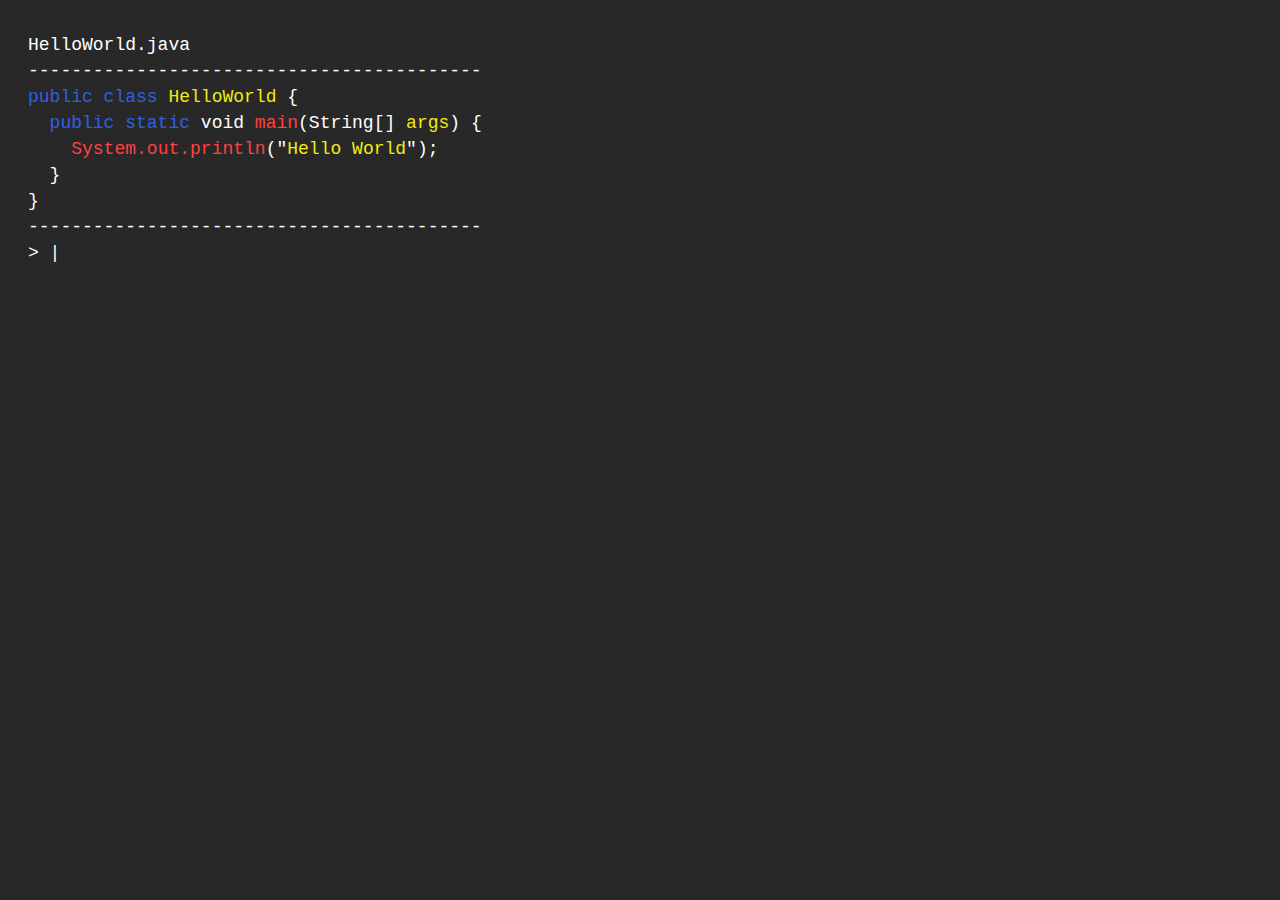
==== commit f42573c4: "更新界面" ====
--- a/index.html
+++ b/index.html
@@ -1,16 +1,66 @@
-<!DOCTYPE html>
-<html lang="zh-CN">
+<!doctype html>
+<html lang="en">
 <head>
-	<meta name="theme-color" content="#FA7298">
-	<meta charset="UTF-8">
-	<meta name="viewport" content="width=device-width, initial-scale=1">
-	<title>Me</title>
-	<link rel='stylesheet' id='sydney-style-css' href='css/index.css' type='text/css' media='all' />
-	<!--[if lte IE 9]>
-		<link rel='stylesheet' id='sydney-ie9-css'  href='css/ie9.css' type='text/css' media='all' />
-	<![endif]-->
-	<!-- Icons --><link rel="shortcut icon" href="https://wang64.cn/static/favicon.ico">
-	<script>
+	<meta charset="utf-8">
+	<meta http-equiv="X-UA-Compatible" content="IE=edge" />
+	<meta name="viewport" content="width=device-width, initial-scale=1.0, maximum-scale=1.0, user-scalable=no">
+    <title>HelloWorld</title>
+    <link rel="stylesheet" href="https://cdn.staticfile.org/twitter-bootstrap/3.3.7/css/bootstrap.min.css">
+    <link rel="stylesheet" href="https://cdn.staticfile.org/twitter-bootstrap/3.3.7/css/bootstrap-theme.css">
+    <link rel="stylesheet" href="https://text.wang64.cn/typing/css/typing.css">
+    <!-- Icons --><link rel="shortcut icon" href="https://wang64.cn/static/favicon.ico">
+    <style>
+		body {
+			background: #282828;
+		}
+        .row {
+            margin-top: 12px;
+        }
+
+        .keyword {
+            color: #3ffc19;
+        }
+
+        .string {
+            color: #f2ea0e;
+        }
+
+        .info {
+            color: #ff4242;
+        }
+
+        .func {
+            color: #2d61e2;
+        }
+
+        #source, #output-wrap {
+            height: 160px;
+            background: #282828;
+            color: #fff;
+            padding: 20px;
+            font-family: Menlo,Monaco,Consolas,"Courier New",monospace;
+            font-size: 18px;
+            line-height: 26px;
+        }
+
+        @media screen and (max-width: 650px) {
+            #source, #output-wrap {
+                font-size: 16px;
+            }
+        }
+        @media screen and (max-width: 550px) {
+            #source, #output-wrap {
+                font-size: 14px;
+            }
+        }
+        @media screen and (max-width: 430px) {
+            #source, #output-wrap {
+                font-size: 12px;
+            }
+        }
+    </style>
+    <script src="https://text.wang64.cn/typing/js/typing.js"></script>
+    <script>
 		var _hmt = _hmt || [];
 		(function() {
 		  var hm = document.createElement("script");
@@ -20,82 +70,45 @@
 		})();
 	</script>
 </head>
-
- <!-- 借鉴 https://zankyo.cc -->
-
-<body class="home blog">
-	<div id="page" class="hfeed site">
-		<div class="sydney-hero-area">
-			<div id="slideshow" class="header-slider" data-speed="4000" data-mobileslider="responsive">
-				<div class="slides-container">
-					
-					<div class="slide-item" style="background-image:url('https://wang926454.gitee.io/reader/Image/201811/normal/01005.png');">
-						<img class="mobile-slide preserve" src="https://wang926454.gitee.io/reader/Image/201811/normal/01005.png" />
-						<div class="slide-inner">
-							<div class="contain animated fadeInRightBig text-slider">
-								<h2 class="maintitle">Hi，这里是随心的</h2>
-								<p class="subtitle">辣鸡站子</p>
-							</div>
-							<a href="https://wang64.cn" target="_blank" class="roll-button button-slider">别急</a>
-						</div>
-					</div>
-					<div class="slide-item" style="background-image:url('https://wang926454.gitee.io/reader/Image/201811/normal/01020.png');">
-						<img class="mobile-slide preserve" src="https://wang926454.gitee.io/reader/Image/201811/normal/01020.png" />
-						<div class="slide-inner">
-							<div class="contain animated fadeInRightBig text-slider">
-								<h2 class="maintitle">姿势水平十分低下</h2>
-								<p class="subtitle">日常废话太多，不指望有人来看</p>
-							</div>
-							<a href="https://wang64.cn" target="_blank" class="roll-button button-slider">还没说完</a>
-						</div>
-					</div>
-					<div class="slide-item" style="background-image:url('https://wang926454.gitee.io/reader/Image/201811/normal/05015.png');">
-						<img class="mobile-slide preserve" src="https://wang926454.gitee.io/reader/Image/201811/normal/05015.png" />
-						<div class="slide-inner">
-							<div class="contain animated fadeInRightBig text-slider">
-								<h2 class="maintitle">这个站子没什么卵用</h2>
-								<p class="subtitle">白瞎我一个月好多钱</p>
-							</div>
-							<a href="https://wang64.cn" target="_blank" class="roll-button button-slider">再等一会</a>
-						</div>
-					</div>
-					<div class="slide-item" style="background-image:url('https://wang926454.gitee.io/reader/Image/201811/normal/04040.png');">
-						<img class="mobile-slide preserve" src="https://wang926454.gitee.io/reader/Image/201811/normal/04040.png" />
-						<div class="slide-inner">
-							<div class="contain animated fadeInRightBig text-slider">
-								<h2 class="maintitle">那么，既然你已经来了</h2>
-								<p class="subtitle">希望你能看到有用的东西</p>
-							</div>
-							<a href="https://wang64.cn" target="_blank" class="roll-button button-slider">最后一次</a>
-						</div>
-					</div>
-					<div class="slide-item" style="background-image:url('https://wang926454.gitee.io/reader/Image/201811/normal/01025.png');">
-						<img class="mobile-slide preserve" src="https://wang926454.gitee.io/reader/Image/201811/normal/01025.png" />
-						<div class="slide-inner">
-							<div class="contain animated fadeInRightBig text-slider">
-								<h2 class="maintitle">你不觉得刚才那些图</h2>
-								<p class="subtitle">都是孤身一人吗？</p>
-							</div>
-							<a href="https://wang64.cn" target="_blank" class="roll-button button-slider">这次是真最后了</a>
-						</div>
-					</div>
-
-				</div>
-			</div>
-
-			<div class="header-image">
-				<img class="header-inner" src="https://wang926454.gitee.io/reader/Image/201811/normal/01020.png" width="1920" alt="Me"
-				 title="Me">
-			</div>
-
-		</div>
-
-	</div>
-
-	<script src="https://cdn.staticfile.org/jquery/2.1.1/jquery.min.js"></script>
-	<script type='text/javascript' src='js/slide.js'></script>
-	<script type='text/javascript' src='js/main.js'></script>
-	<script type="text/javascript" src="https://article.wang64.cn/js/src/love.js"></script>
+<!-- 源码 https://github.com/coffeedeveloper/typing.js -->
+<body>
+    <div class="container-fluid">
+        <div class="row">
+            <div class="col-md-12 col-sm-12 col-xs-12" style="display: none;">
+                <div id="source">
+                    <span class="keyword">javac HelloWorld.java</span><br>> 
+                    <span class="keyword">java HelloWorld</span><br>> 
+                    <span class="info">Hello World</span><br>> 
+                </div>
+            </div>
+            <div class="col-md-12 col-sm-12 col-xs-12">
+                <div id="output-wrap">
+                    HelloWorld.java<br>
+                    ------------------------------------------<br>
+                    <span class="func">public class </span><span class="string">HelloWorld </span>{<br>
+                    <span class="func">&nbsp;&nbsp;public static </span>void <span class="info">main</span>(String[] <span class="string">args</span>) {<br>
+                    &nbsp;&nbsp;&nbsp;&nbsp;<span class="info">System.out.println</span>("<span class="string">Hello World</span>");<br>
+                    &nbsp;&nbsp;}<br>
+                    }<br>
+                    ------------------------------------------<br>> 
+                    <span id="output"></span>
+                    <span class="typing-cursor-white">|</span>
+                </div>
+            </div>
+        </div>
+    </div>
+    <script type="text/javascript">
+        var typing = new Typing({
+            source: document.getElementById('source'),
+            output: document.getElementById('output'),
+            delay: 50
+        });
+        typing.start();
+        setTimeout(function(){ 
+            window.location.href = "https://me.wang64.cn/about";
+        }, 7000);
+    </script>
+    <!-- 页面点击小红心 -->
+    <script type="text/javascript" src="https://wang926454.gitee.io/reader/JS/love.js"></script>
 </body>
-
-</html>
+</html>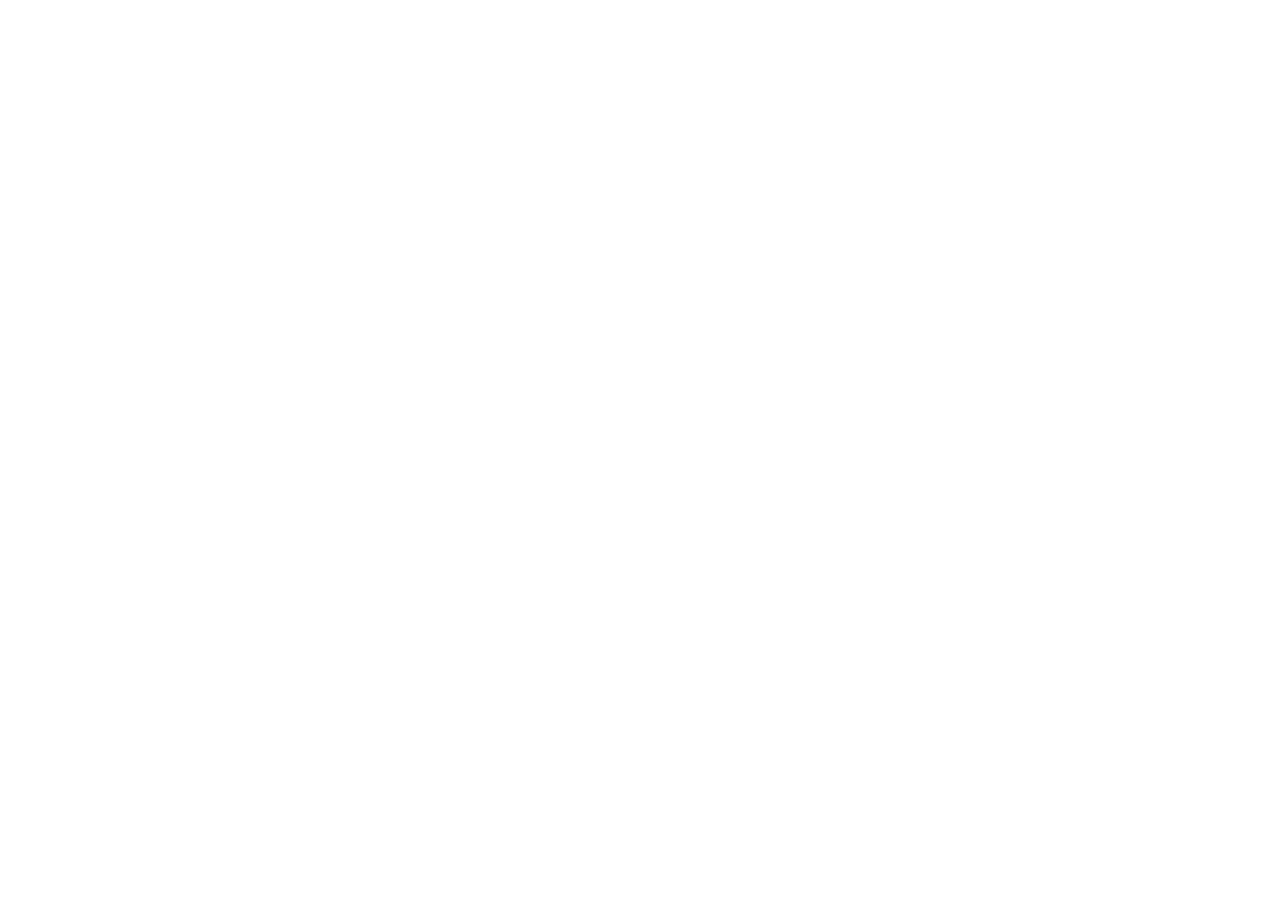
==== commit 1f13b63d: "更新界面" ====
--- a/index.html
+++ b/index.html
@@ -1,66 +1,16 @@
-<!doctype html>
-<html lang="en">
+<!DOCTYPE html>
+<html lang="zh-CN">
 <head>
-	<meta charset="utf-8">
-	<meta http-equiv="X-UA-Compatible" content="IE=edge" />
-	<meta name="viewport" content="width=device-width, initial-scale=1.0, maximum-scale=1.0, user-scalable=no">
-    <title>HelloWorld</title>
-    <link rel="stylesheet" href="https://cdn.staticfile.org/twitter-bootstrap/3.3.7/css/bootstrap.min.css">
-    <link rel="stylesheet" href="https://cdn.staticfile.org/twitter-bootstrap/3.3.7/css/bootstrap-theme.css">
-    <link rel="stylesheet" href="https://text.wang64.cn/typing/css/typing.css">
-    <!-- Icons --><link rel="shortcut icon" href="https://wang64.cn/static/favicon.ico">
-    <style>
-		body {
-			background: #282828;
-		}
-        .row {
-            margin-top: 12px;
-        }
-
-        .keyword {
-            color: #3ffc19;
-        }
-
-        .string {
-            color: #f2ea0e;
-        }
-
-        .info {
-            color: #ff4242;
-        }
-
-        .func {
-            color: #2d61e2;
-        }
-
-        #source, #output-wrap {
-            height: 160px;
-            background: #282828;
-            color: #fff;
-            padding: 20px;
-            font-family: Menlo,Monaco,Consolas,"Courier New",monospace;
-            font-size: 18px;
-            line-height: 26px;
-        }
-
-        @media screen and (max-width: 650px) {
-            #source, #output-wrap {
-                font-size: 16px;
-            }
-        }
-        @media screen and (max-width: 550px) {
-            #source, #output-wrap {
-                font-size: 14px;
-            }
-        }
-        @media screen and (max-width: 430px) {
-            #source, #output-wrap {
-                font-size: 12px;
-            }
-        }
-    </style>
-    <script src="https://text.wang64.cn/typing/js/typing.js"></script>
-    <script>
+	<meta name="theme-color" content="#FA7298">
+	<meta charset="UTF-8">
+	<meta name="viewport" content="width=device-width, initial-scale=1">
+	<title>Me</title>
+	<link rel='stylesheet' id='sydney-style-css' href='css/index.css' type='text/css' media='all' />
+	<!--[if lte IE 9]>
+		<link rel='stylesheet' id='sydney-ie9-css'  href='css/ie9.css' type='text/css' media='all' />
+	<![endif]-->
+	<!-- Icons --><link rel="shortcut icon" href="https://wang64.cn/static/favicon.ico">
+	<script>
 		var _hmt = _hmt || [];
 		(function() {
 		  var hm = document.createElement("script");
@@ -70,45 +20,75 @@
 		})();
 	</script>
 </head>
-<!-- 源码 https://github.com/coffeedeveloper/typing.js -->
-<body>
-    <div class="container-fluid">
-        <div class="row">
-            <div class="col-md-12 col-sm-12 col-xs-12" style="display: none;">
-                <div id="source">
-                    <span class="keyword">javac HelloWorld.java</span><br>> 
-                    <span class="keyword">java HelloWorld</span><br>> 
-                    <span class="info">Hello World</span><br>> 
-                </div>
-            </div>
-            <div class="col-md-12 col-sm-12 col-xs-12">
-                <div id="output-wrap">
-                    HelloWorld.java<br>
-                    ------------------------------------------<br>
-                    <span class="func">public class </span><span class="string">HelloWorld </span>{<br>
-                    <span class="func">&nbsp;&nbsp;public static </span>void <span class="info">main</span>(String[] <span class="string">args</span>) {<br>
-                    &nbsp;&nbsp;&nbsp;&nbsp;<span class="info">System.out.println</span>("<span class="string">Hello World</span>");<br>
-                    &nbsp;&nbsp;}<br>
-                    }<br>
-                    ------------------------------------------<br>> 
-                    <span id="output"></span>
-                    <span class="typing-cursor-white">|</span>
-                </div>
-            </div>
-        </div>
-    </div>
-    <script type="text/javascript">
-        var typing = new Typing({
-            source: document.getElementById('source'),
-            output: document.getElementById('output'),
-            delay: 50
-        });
-        typing.start();
-        setTimeout(function(){ 
-            window.location.href = "https://me.wang64.cn/about";
-        }, 7000);
-    </script>
-    <!-- 页面点击小红心 -->
-    <script type="text/javascript" src="https://wang926454.gitee.io/reader/JS/love.js"></script>
+
+ <!-- 借鉴 https://zankyo.cc -->
+
+<body class="home blog">
+	<div id="page" class="hfeed site">
+		<div class="sydney-hero-area">
+			<div id="slideshow" class="header-slider" data-speed="4000" data-mobileslider="responsive">
+				<div class="slides-container">
+					
+					<div class="slide-item" style="background-image:url('https://wang926454.gitee.io/reader/Image/201811/normal/01005.png');">
+						<img class="mobile-slide preserve" src="https://wang926454.gitee.io/reader/Image/201811/normal/01005.png" />
+						<div class="slide-inner">
+							<div class="contain animated fadeInRightBig text-slider">
+								<h2 class="maintitle">Hi，这里是随心的</h2>
+								<p class="subtitle">辣鸡站子</p>
+							</div>
+							<a href="https://wang64.cn/go?url=https://cv.wang64.cn" target="_blank" class="roll-button button-slider">别急</a>
+						</div>
+					</div>
+					<div class="slide-item" style="background-image:url('https://wang926454.gitee.io/reader/Image/201811/normal/01020.png');">
+						<img class="mobile-slide preserve" src="https://wang926454.gitee.io/reader/Image/201811/normal/01020.png" />
+						<div class="slide-inner">
+							<div class="contain animated fadeInRightBig text-slider">
+								<h2 class="maintitle">姿势水平十分低下</h2>
+								<p class="subtitle">日常废话太多，不指望有人来看</p>
+							</div>
+							<a href="https://wang64.cn/go?url=https://cv.wang64.cn" target="_blank" class="roll-button button-slider">还没说完</a>
+						</div>
+					</div>
+					<div class="slide-item" style="background-image:url('https://wang926454.gitee.io/reader/Image/201811/normal/05015.png');">
+						<img class="mobile-slide preserve" src="https://wang926454.gitee.io/reader/Image/201811/normal/05015.png" />
+						<div class="slide-inner">
+							<div class="contain animated fadeInRightBig text-slider">
+								<h2 class="maintitle">这个站子没什么卵用</h2>
+								<p class="subtitle">白瞎我一个月好多钱</p>
+							</div>
+							<a href="https://wang64.cn/go?url=https://cv.wang64.cn" target="_blank" class="roll-button button-slider">再等一会</a>
+						</div>
+					</div>
+					<div class="slide-item" style="background-image:url('https://wang926454.gitee.io/reader/Image/201811/normal/04040.png');">
+						<img class="mobile-slide preserve" src="https://wang926454.gitee.io/reader/Image/201811/normal/04040.png" />
+						<div class="slide-inner">
+							<div class="contain animated fadeInRightBig text-slider">
+								<h2 class="maintitle">那么，既然你已经来了</h2>
+								<p class="subtitle">希望你能看到有用的东西</p>
+							</div>
+							<a href="https://wang64.cn/go?url=https://cv.wang64.cn" target="_blank" class="roll-button button-slider">最后一次</a>
+						</div>
+					</div>
+					<div class="slide-item" style="background-image:url('https://wang926454.gitee.io/reader/Image/201811/normal/01025.png');">
+						<img class="mobile-slide preserve" src="https://wang926454.gitee.io/reader/Image/201811/normal/01025.png" />
+						<div class="slide-inner">
+							<div class="contain animated fadeInRightBig text-slider">
+								<h2 class="maintitle">你不觉得刚才那些图</h2>
+								<p class="subtitle">都是孤身一人吗？</p>
+							</div>
+							<a href="https://wang64.cn/go?url=https://cv.wang64.cn" target="_blank" class="roll-button button-slider">这次是真最后了</a>
+						</div>
+					</div>
+
+				</div>
+			</div>
+		</div>
+	</div>
+
+	<script src="https://cdn.staticfile.org/jquery/2.1.1/jquery.min.js"></script>
+	<script type='text/javascript' src='js/slide.js'></script>
+	<script type='text/javascript' src='js/main.js'></script>
+	<script type="text/javascript" src="https://article.wang64.cn/js/src/love.js"></script>
 </body>
-</html>+
+</html>
--- a/css/index.css
+++ b/css/index.css
@@ -0,0 +1,821 @@
+/*
+Theme Name: Sydney_kot4ri_mod
+Theme URI: https://zankyo.cc/
+Author: kot4ri
+Author URI: https://zankyo.cc/
+Description: 添加了Android的沉浸颜色和屏蔽搜索引擎抓取，主要是为了避免原版主题频繁更新。
+Version: 1.38_RC1
+License: GNU General Public License v2 or later
+License URI: http://www.gnu.org/licenses/gpl-2.0.html
+Tags: two-columns, right-sidebar, custom-colors, custom-background, custom-header, custom-menu, featured-images, sticky-post, theme-options, threaded-comments, translation-ready
+*/
+/*--------------------------------------------------------------
+Layout
+--------------------------------------------------------------*/
+	.aside-image {
+		padding: 0;
+		position: relative;
+	}
+	.aside-image .image-container {
+	    height: 100%;
+	    overflow: hidden;
+	    padding: 0;
+	    position: absolute;
+	    left: 0;
+	    top: 0;
+	}
+	.aside-image .image-holder {
+		position: absolute;
+		top: 0;
+		left: 0;
+		width: 100%;
+		height: 100%;
+		background-size: cover !important;
+		z-index: 0;
+		background-position: 50% 50%;
+	}
+	.aside-image .content-wrap {
+		padding: 70px 0 70px 50px;
+	}
+	.aside-image.right .image-container {
+		left: auto;
+		right: 0;
+	}
+	.aside-image.right .content-wrap {
+		padding: 70px 50px 70px 0;
+	}
+	.error-wrap h1 {
+		font-size: 35px;
+		color: #ddd;
+		font-weight: 600;
+		margin: 0 0 40px;
+		line-height: normal;
+	}
+	.error-wrap h5 {
+		margin-top: 60px;
+		font-size: 18px;
+		font-weight: normal;
+	}
+	.error-wrap .error-search {
+		padding: 0 80px;
+	}
+	.error-wrap #search-form {
+	    height: 50px;
+	    margin-bottom: 17px;
+	    position: relative;
+	    width: 100%;
+	}
+	.error-wrap .search-input {
+	    margin: 0;
+	    width: 100%;
+	}
+	.error-wrap #search-submit {
+	    height: 50px;
+	    padding: 0;
+	    position: absolute;
+		top: 0;
+		right: 0;
+	    width: 120px;
+	    border-radius: 0 3px 3px 0;
+		background: #443f3f;
+		border-color: #443f3f;
+	}
+	.error-wrap #search-submit:hover {
+		color: #fff;
+	}
+	/* Page sider */
+	#page-slider {
+		position: relative;
+		height: 250px;
+	}
+	.overlay {
+		position: absolute;
+		top: 0;
+		left: 0;
+		width: 100%;
+		height: 100%;
+		-ms-filter: "progid:DXImageTransform.Microsoft.Alpha(Opacity=70)";
+		filter: alpha(opacity=70);
+		opacity: 0.7;
+	}
+	.page-wrap {
+		padding: 83px 0 100px;
+		clear: both;
+	}
+	.page-template-page_front-page .page-wrap {
+		padding: 0;
+	}
+	.entry-page p,
+	.entry-post p {
+		margin-bottom: 24px;
+	}
+	.entry-post img {
+		margin: 10px 0 20px;
+	}
+	.header-slider,
+	.owl-wrapper {
+		direction: ltr;
+	}
+	a {
+		text-decoration: none;
+		-webkit-transition: all 0.3s ease-in-out;
+		-moz-transition: all 0.3s ease-in-out;
+			-ms-transition: all 0.3s ease-in-out;
+			-o-transition: all 0.3s ease-in-out;
+				transition: all 0.3s ease-in-out;
+	}
+	a:hover,
+	a:focus {
+		color: #443f3f;
+		text-decoration: none;
+		outline: 0;
+		-webkit-transition: all 0.3s ease-in-out;
+		-moz-transition: all 0.3s ease-in-out;
+			-ms-transition: all 0.3s ease-in-out;
+			-o-transition: all 0.3s ease-in-out;
+				transition: all 0.3s ease-in-out;
+	}
+/*--------------------------------------------------------------
+Parallax
+--------------------------------------------------------------*/
+	.parallax {
+		width: 100%;
+		background-attachment: fixed;
+		background-position: 50% 0;
+	}
+/*--------------------------------------------------------------
+Hero section
+--------------------------------------------------------------*/
+	.header-slider {
+		position: relative;
+	    max-width: 100%;
+	}
+	.slide-text.slides {
+	   padding-left: 0;
+	}
+	.slides-container .slide-item {
+	    background-attachment: fixed;
+	    background-position: center;
+	    background-repeat: no-repeat;
+	    background-size: cover;
+	}
+	.sliderFix {
+		display: block !important;
+	}
+	.text-slider-section {
+		position: absolute;
+	    top: 50%;
+	    left: 0;
+	    right: 0;
+	    text-align: center;
+	    z-index: 2;
+	    width: 100%;
+		padding-top: 5px;
+	    -webkit-transform: translateY(-50%);
+	       -moz-transform: translateY(-50%);
+	        -ms-transform: translateY(-50%);
+	         -o-transform: translateY(-50%);
+	            transform: translateY(-50%);
+	}
+	.text-slider .maintitle,
+	.text-slider .subtitle {
+		z-index: 10;
+		color: #fff;
+		margin: 0;
+		letter-spacing: 1px;
+		text-shadow: 1px 1px 3px rgba(0, 0, 0, 0.3);
+	}
+	.text-slider .maintitle {
+		position: relative;
+		display: inline-block;
+		font-size: 57px;
+		line-height: 67px;
+		font-weight: 700;
+		padding-bottom: 10px;
+	}
+	.text-slider .maintitle:after {
+		content: "";
+		position: absolute;
+		left: 50%;
+		bottom: 0;
+		width: 40%;
+		height: 1px;
+		margin-left: -20%;
+	}
+	.text-slider .subtitle {
+		font-size: 30px;
+		line-height: 40px;
+		padding: 20px 0 50px;
+		font-weight: 300;
+	}
+.text-slider {
+  position: relative;
+  -webkit-animation-duration: 1s;
+  animation-duration: 1s;
+  -webkit-animation-fill-mode: both;
+  animation-fill-mode: both;
+  -webkit-animation-name: fadeInRightBig;
+  animation-name: fadeInRightBig;
+}
+@-webkit-keyframes fadeInRightBig {
+  from {
+    right: -1200px;
+  }
+  to {
+    right: 0;
+  }
+}
+@keyframes fadeInRightBig {
+  from {
+    right: -1200px;
+  }
+  to {
+    right: 0;
+  }
+}
+
+.slide-inner {
+	position: absolute;
+	top: 50%;
+	left: 0;
+	right: 0;
+	text-align: center;
+	z-index: 2;
+	width: 100%;
+	min-height: 260px;
+	padding-top: 5px;
+	-webkit-transform: translateY(-50%);
+	-moz-transform: translateY(-50%);
+	-ms-transform: translateY(-50%);
+	-o-transform: translateY(-50%);
+	transform: translateY(-50%);
+}
+.header-slider {
+	overflow: hidden;
+}
+
+
+/* Button
+-------------------------------------------------------------- */
+	.roll-button {
+		position: relative;
+		display: inline-block;
+		font-family: "Raleway", sans-serif;
+		font-size: 13px;
+		line-height: 24px;
+		font-weight: 700;
+		padding: 12px 35px;
+		color: #fff;
+		text-transform: uppercase;
+		-webkit-border-radius: 3px;
+		   -moz-border-radius: 3px;
+			 -o-border-radius: 3px;
+				border-radius: 3px;
+		-webkit-transition: all 0.3s;
+		   -moz-transition: all 0.3s;
+		    -ms-transition: all 0.3s;
+		     -o-transition: all 0.3s;
+		        transition: all 0.3s;
+	}
+	.roll-button:hover {
+		background-color: transparent;
+	}
+	.roll-button.border {
+		background-color: transparent;
+		text-transform: uppercase;
+	}
+	.roll-button.border:hover {
+		color: #fff;
+	}
+	.roll-button.border.text-white {
+		color: #fff;
+	}
+	.roll-button.light {
+		background-color: #fff;
+		border: 1px solid #fff;
+		color: #443f3f;
+	}
+	.roll-button.light:hover {
+		color: #fff;
+	}
+	.roll-button.light.border {
+		border: 1px solid #fff;
+		background-color: transparent;
+		color: #fff;
+	}
+	.roll-button.light.border:hover {
+		border: 1px solid #443f3f;
+		background-color: #443f3f;
+		color: #fff;
+	}
+	.roll-button.dark {
+		background-color: #443f3f;
+		border: 1px solid #443f3f;
+	}
+	.roll-button.dark:hover {
+		border: 1px solid #443f3f;
+		background-color: transparent;
+		color: #443f3f;
+	}
+	.roll-button.dark.border {
+		border: 1px solid #443f3f;
+		background-color: transparent;
+		color: #443f3f;
+	}
+	.roll-button.dark.border:hover {
+		border: 1px solid #443f3f;
+		background-color: #443f3f;
+		color: #fff;
+	}
+	.more-button {
+		display: table;
+		margin: 30px auto 0;
+		clear: both;
+	}
+
+/* Elements
+-------------------------------------------------------------- */
+	a {
+		color: #d65050;
+	}
+	h1 a, h2 a, h3 a, h4 a, h5 a, h6 a {
+		color: #d65050;
+	}
+	.text-color { color: #d65050;}
+	button,
+	input[type="button"],
+	input[type="reset"],
+	input[type="submit"] {
+		background-color: #d65050;
+		border: 1px solid #d65050;
+	}
+	button:hover,
+	input[type="button"]:hover,
+	input[type="reset"]:hover,
+	input[type="submit"]:hover {
+		background-color: transparent;
+		color: #d65050;
+	}
+	textarea:focus,
+	input[type="text"]:focus,
+	input[type="password"]:focus,
+	input[type="datetime"]:focus,
+	input[type="datetime-local"]:focus,
+	input[type="date"]:focus,
+	input[type="month"]:focus,
+	input[type="time"]:focus,
+	input[type="week"]:focus,
+	input[type="number"]:focus,
+	input[type="email"]:focus,
+	input[type="url"]:focus,
+	input[type="search"]:focus,
+	input[type="tel"]:focus,
+	input[type="color"]:focus {
+		border: 1px solid #d65050;
+	}
+	#mainnav > ul > li > a.active,
+	#mainnav > ul > li > a:hover {
+		color: #d65050;
+	}
+	#mainnav ul li ul:after {
+		background-color: #d65050;
+		transition: all 0.3s ease;
+		-webkit-transition: all 0.3s ease;
+	}
+	#mainnav .sub-menu li:hover > a {
+		background-color: #d65050;
+	}
+	.error-wrap #search-submit:hover {
+		background-color: #d65050;
+		border-color: #d65050;
+	}
+	.text-slider .maintitle:after {
+		background-color: #d65050;
+	}
+	.content-area .hentry:after {
+		background-color: #d65050;
+	}
+	.hentry .meta-post a:hover {
+		color: #d65050;
+	}
+	.hentry blockquote {
+	    border-left: 3px solid #d65050;
+	}
+	.blog-pagination ul li {
+		border: 1px solid #d65050;
+	}
+	.blog-pagination ul li.active,
+	.blog-pagination ul li:hover a {
+		background-color: #d65050;
+	}
+	.sidebar .widget:before {
+		background-color: #d65050;
+	}
+	.widget-tags .tag-list a:hover {
+		border: 1px solid #d65050;
+	}
+	.comment .comment-detail {
+		border: 1px solid #d65050;
+	}
+	.bottom .socials li:hover a,
+	.go-top {
+		background-color: #d65050;
+	}
+	.go-top:hover {
+		color: #d65050;
+	}
+	.switcher-container .switcher-icon a:focus {
+		color: #d65050;
+	}
+	.owl-theme .owl-controls .owl-page span{
+	  border: 2px solid #d65050;
+	}
+	.owl-theme .owl-controls .owl-page.active span,
+	.owl-theme .owl-controls.clickable .owl-page:hover span{
+	  background-color: #d65050;
+	}
+	.roll-icon-box .icon {
+		border: 1px solid #d65050;
+	}
+	.roll-icon-box .icon i,
+	.roll-icon-box .content h3 a:hover {
+		color: #d65050;
+	}
+	.roll-icon-box.white .icon {
+		background-color: #d65050;
+	}
+	.roll-icon-box.white .content h3 a {
+		color: #d65050;
+	}
+	.roll-icon-list .icon {
+		border: 1px solid #d65050;
+	}
+	.roll-icon-list .icon i,
+	.roll-icon-list .content h3 a:hover {
+		color: #d65050;
+	}
+	.roll-button {
+		background-color: #d65050;
+		border: 1px solid #d65050;
+	}
+	.roll-button:hover {
+		color: #d65050;
+	}
+	.roll-button.border {
+		color: #d65050;
+		border: 1px solid #d65050;
+	}
+	.roll-button.border:hover {
+		background-color: #d65050;
+	}
+	.roll-button.light:hover {
+		border: 1px solid #d65050;
+		background-color: #d65050;
+	}
+	.project-filter li a.active,
+	.project-filter li a:hover {
+		background-color: #d65050;
+	}
+	.roll-testimonials .name {
+		font-family: "Raleway", sans-serif;
+		font-size: 18px;
+		font-weight: 500;
+		color: #d65050;
+	}
+	.roll-project .project-item .project-pop {
+		background-color: #d65050;
+	}
+	.roll-socials li a {
+		border: 1px solid #d65050;
+	}
+	.roll-socials li a:hover {
+		background-color: #d65050;
+		border: 1px solid #d65050;
+	}
+	.roll-infomation li.address:before,
+	.roll-infomation li.phone:before,
+	.roll-infomation li.email:before {
+		color: #d65050;
+	}
+	.roll-progress .progress-animate {
+		background-color: #d65050;
+	}
+	.roll-team .team-item .team-pop .team-social li:hover a {
+		color: #d65050;
+	}
+	.roll-team .team-item .team-pop {
+		background-color: #d65050;
+	}
+	.roll-team .team-content .name {
+		color: #d65050;
+	}
+/* Media Queries
+-------------------------------------------------------------- */
+	@media only screen and (min-width: 1930px) {
+		.parallax {
+			background-size: cover;
+		}
+	}
+	/* Smaller than standard 1200 */
+	@media only screen and (max-width: 1199px) {
+		.roll-icon-list .list-item {
+			margin-bottom: 18px;
+		}
+		.roll-project.fullwidth .project-item {
+			width: 25%;
+		}
+		.masonry-layout .hentry {
+			width: 455px;
+		}
+	}
+	/* Smaller than standard 980 */
+	@media only screen and (max-width: 991px) {
+		.parallax {
+			background-size: cover;
+			background-attachment: scroll;
+			background-position: top center!important;
+		}
+		.roll-counter .numb-count {
+			font-size: 24px;
+		}
+		.masonry-layout .hentry {
+			width: 345px;
+		}
+		.header-wrap .col-md-8 {
+			padding: 0;
+		}
+		.last {
+			margin-bottom: 0 !important;
+		}
+		.margin-bottom-device {
+			margin-bottom: 50px;
+		}
+		.margin-top-device {
+			margin-top: 50px;
+		}
+		.content-area .post-wrap,
+		.contact-form-wrap {
+			padding-right: 0;
+		}
+		.contact-form-aside,
+		.sidebar {
+			margin-top: 50px;
+		}
+		.roll-icon-box {
+			margin-bottom: 30px;
+		}
+		.roll-promobox.aside-style,
+		.roll-promobox.aside-style .promo-wrap,
+		.roll-promobox.aside-style .promo-content,
+		.roll-promobox.aside-style .promo-controls {
+			display: block;
+			text-align: center;
+			width: 100%;
+		}
+		.roll-promobox.aside-style .title {
+			margin-bottom: 20px;
+		}
+		.roll-project.fullwidth .project-item {
+			width: 33.3%;
+		}
+		.footer-widgets .widget {
+			margin-bottom: 50px;
+		}
+		.roll-client .client-item img {
+			max-width: 100%;
+  		}
+		.blog-post:nth-of-type(2n+1) {
+		    clear: left;
+		}  				
+	}
+	@media only screen and (max-width: 1024px) {
+		.site-header.fixed {
+			position: static !important;
+		}		
+		.slides-container .slide-item,
+		.panel-row-style {
+			background-attachment: scroll !important;
+			background-position: center !important;
+		}
+		.panel-row-style.mob-pad-0 {
+			padding: 0 !important;
+		}
+		.panel-row-style.mob-pad-15 {
+			padding: 15px 0 !important;
+		}
+		.panel-row-style.mob-pad-30 {
+			padding: 30px 0 !important;
+		}
+		.panel-row-style.mob-pad-45 {
+			padding: 45px 0 !important;
+		}
+		#mainnav {
+			display: none;
+		}
+		.btn-menu {
+			display: block;
+		}
+		.site-header {
+			position: static;
+			background-color: rgba(0,0,0,0.9);
+		}
+		.header-clone {
+			display: none;
+		}		
+		.posts-navigation {
+			overflow: hidden;
+			margin-bottom: 30px;
+		}
+	}
+	@media only screen and (max-width: 780px) {
+		.roll-client .client-item img {
+			max-width: 100%;
+  		}
+  		.panel-grid-cell {
+   			padding-left:15px !important;
+    		padding-right:15px !important;
+    		margin-bottom: 15px !important;
+  		}
+		h1 { font-size: 32px;}
+		h2 { font-size: 28px;}
+		h3 { font-size: 22px;}
+		h4 { font-size: 18px;}
+		h5 { font-size: 16px;}
+		h6 { font-size: 14px;}
+	}
+	/* Tablet Landscape */
+	 @media only screen and (min-device-width : 768px) and (max-device-width : 1024px) and (orientation : landscape) {
+		.parallax {
+			background-size: cover;
+			background-attachment: scroll;
+			background-position: top center!important;
+		}
+	}
+
+	@media only screen and (max-width: 1399px) {
+		.site-header #mainnav ul li ul {
+		    right: 14px;
+		}
+		.site-header #mainnav ul li ul li ul {
+		    left: -100%;
+		}
+	}
+
+	/* All Mobile Sizes */
+	@media only screen and (max-width: 767px) {
+		.posts-layout {
+			max-width: 100%;
+		}
+		.masonry-layout .hentry {
+			width: 100%;
+			margin: 0 0 30px;
+			padding: 0 15px;
+		}
+		.text-slider-section {
+			min-height: 190px;
+		}
+		.text-slider .maintitle {
+			font-size: 32px;
+		    line-height: 1.1;
+		    padding-bottom: 10px;
+		}
+		.text-slider .subtitle {
+		    font-size: 16px;
+		    line-height: 24px;
+		    padding: 15px 0;
+		}
+		.roll-button {
+			padding: 10px 30px;
+		}
+		.roll-project .project-item {
+			width: 100%;
+		}
+		.roll-project.fullwidth .project-item {
+			width: 50%;
+		}
+		.roll-counter {
+			margin-bottom: 30px;
+		}
+		.sydney_facts_widget .col-md-3:last-of-type .roll-counter {
+			margin-bottom: 0;
+		}
+		.roll-counter .name-count {
+			padding: 5px 0;
+		}
+		.single-post .author-post .author-avatar {
+			float: none;
+			margin-bottom: 20px;
+		}
+		.single-post .author-post .author-info {
+			margin-left: 0;
+			padding: 0;
+		}
+		.single-post .author-post ul.socials {
+			position: static;
+		}
+		.single-post .author-post .intro {
+			clear: left;
+			padding-top: 10px;
+		}
+		.comment-list .children {
+			margin-left: 75px;
+		}
+		.error-wrap .error-search {
+			padding: 0 20px;
+		}
+		.aside-image .content-wrap {
+			padding-left: 0;
+			padding-right: 0;
+		}
+		.social-menu-widget a:before {
+			font-size: 42px;
+		}
+		.btn-menu {
+			float: none;
+			margin: 15px auto 0;
+		}
+		.header-wrap {
+			text-align: center;
+		}
+		#mainnav-mobi {
+			top: auto;
+		}
+		.site-header.float-header {
+			padding-top: 20px;
+			padding-bottom: 20px;
+		}
+
+        .text-slider-section {
+			min-height: 0;
+			top: auto;
+			bottom: 0;
+		}
+		.site-title {
+			font-size: 22px !important;
+		}
+		.fluid-width-video-wrapper + #wp-custom-header-video-button {
+			display: none;
+		}
+	}
+	@media only screen and (max-width: 600px) {
+		.roll-client .client-item {
+			padding: 5px;
+			margin: 0;
+			width: 32.5%;
+		}
+	}
+
+	/* Mobile Portrait Size */
+	@media only screen and (max-width: 479px) {
+		.roll-project.fullwidth .project-item {
+			width: 100%;
+		}
+		.blog-post,
+		.service,
+		.sidebar-column {
+			padding: 0;
+		}
+		.roll-button {
+			font-size: 12px;
+		}
+		.text-slider .maintitle {
+			font-size: 18px;
+		}
+		.text-slider .subtitle {
+			font-size: 14px;
+		}
+		.text-slider {
+			margin-bottom: 5px;
+		}
+		.text-slider .subtitle {
+			padding: 5px 0;
+		}
+		.button-slider {
+    		padding: 5px 15px;
+    		font-size: 11px;
+		}
+	}
+	@media only screen and (max-width: 320px) {
+		.text-slider {
+			margin-bottom: 0;
+		}
+
+	}
+	/* Center menu vertically */
+	@media screen and (min-width: 1025px) {
+		.header-wrap .container > .row {
+			display: -webkit-flex;
+			display: -ms-flexbox;
+			display: flex;
+			-webkit-align-items: center;
+			    -ms-flex-align: center;
+			        align-items: center;
+		}
+	}
+	/* Mobile slider */
+	.mobile-slide {
+		display: none;
+	}
+	.sydney-hero-area {
+		overflow: hidden;
+	}--- a/css/ie9.css
+++ b/css/ie9.css
@@ -0,0 +1,6 @@
+/*
+* IE9 fix
+*/
+.preloader {
+    display: none;
+  }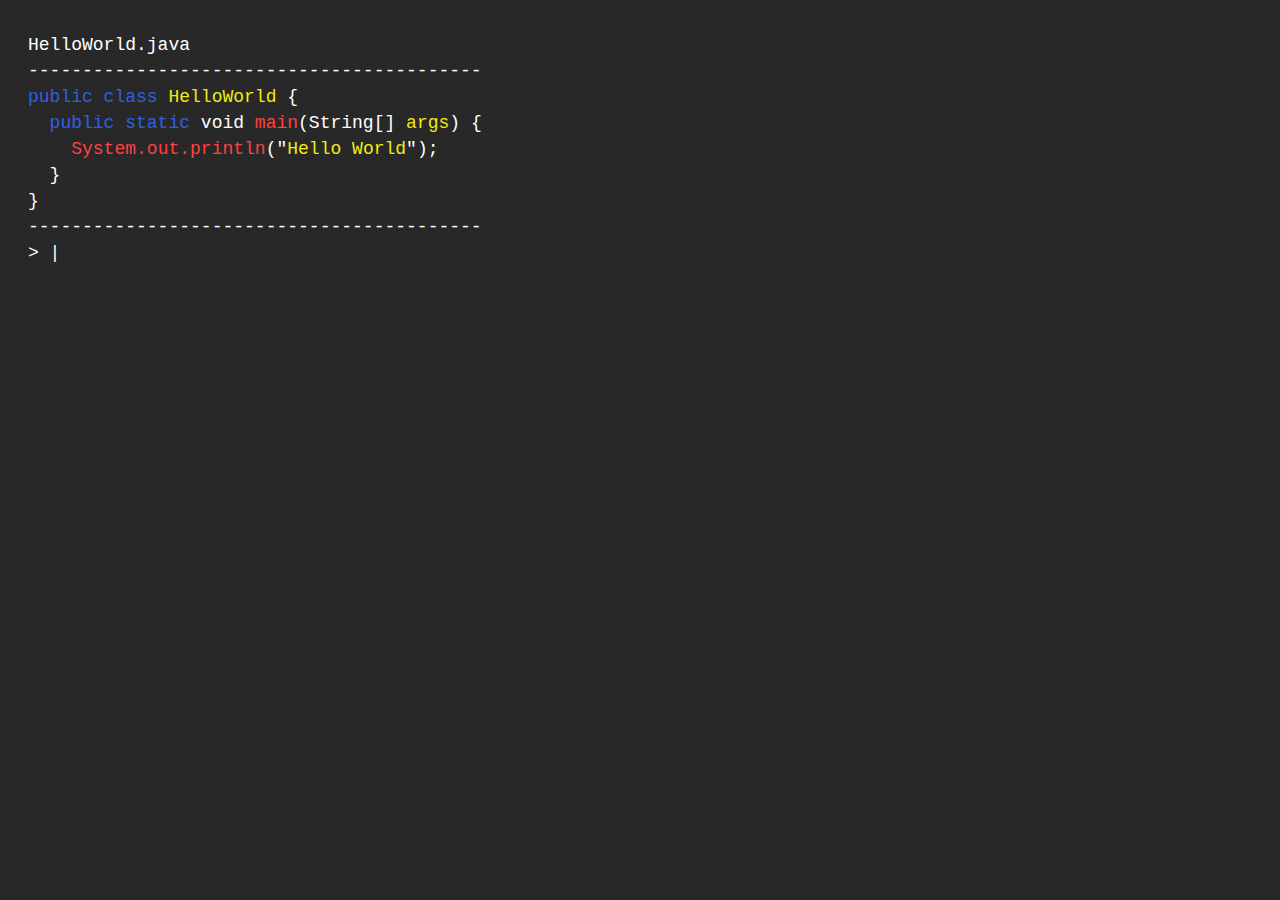
==== commit 41d0f59d: "调整页面" ====
--- a/index.html
+++ b/index.html
@@ -1,94 +1,134 @@
-<!DOCTYPE html>
-<html lang="zh-CN">
+<!doctype html>
+<html lang="en">
 <head>
-	<meta name="theme-color" content="#FA7298">
-	<meta charset="UTF-8">
-	<meta name="viewport" content="width=device-width, initial-scale=1">
-	<title>Me</title>
-	<link rel='stylesheet' id='sydney-style-css' href='css/index.css' type='text/css' media='all' />
-	<!--[if lte IE 9]>
-		<link rel='stylesheet' id='sydney-ie9-css'  href='css/ie9.css' type='text/css' media='all' />
-	<![endif]-->
-	<!-- Icons --><link rel="shortcut icon" href="https://wang64.cn/static/favicon.ico">
-	<script>
-		var _hmt = _hmt || [];
-		(function() {
-		  var hm = document.createElement("script");
-		  hm.src = "https://hm.baidu.com/hm.js?1826dd4e676f6c917705c5632139f6dd";
-		  var s = document.getElementsByTagName("script")[0]; 
-		  s.parentNode.insertBefore(hm, s);
-		})();
-	</script>
+	<meta charset="utf-8">
+	<meta http-equiv="X-UA-Compatible" content="IE=edge" />
+	<meta name="viewport" content="width=device-width, initial-scale=1.0, maximum-scale=1.0, user-scalable=no">
+    <title>HelloWorld</title>
+    <link rel="stylesheet" href="https://cdn.staticfile.org/twitter-bootstrap/3.3.7/css/bootstrap.min.css">
+    <link rel="stylesheet" href="https://cdn.staticfile.org/twitter-bootstrap/3.3.7/css/bootstrap-theme.css">
+    <link rel="stylesheet" href="https://text.wang64.cn/typing/css/typing.css">
+    <!-- Icons --><link rel="shortcut icon" href="https://wang64.cn/static/favicon.ico">
+    <style>
+		body {
+			background: #282828;
+		}
+        .row {
+            margin-top: 12px;
+        }
+
+        .keyword {
+            color: #3ffc19;
+        }
+
+        .string {
+            color: #f2ea0e;
+        }
+
+        .info {
+            color: #ff4242;
+        }
+
+        .func {
+            color: #2d61e2;
+        }
+
+        dot {
+            display: inline-block;
+            height: 1em;
+            line-height: 1;
+            text-align: left;
+            vertical-align: -.25em;
+            overflow: hidden
+        }
+
+        dot::before {
+            display: block;
+            content: '...\A..\A.';
+            white-space: pre-wrap;
+            animation: dot 2s infinite step-start both
+        }
+
+        @keyframes dot {
+            33% {
+                transform: translateY(-2em)
+            }
+
+            66% {
+                transform: translateY(-1em)
+            }
+        }
+
+        #source, #output-wrap {
+            height: 160px;
+            background: #282828;
+            color: #fff;
+            padding: 20px;
+            font-family: Menlo,Monaco,Consolas,"Courier New",monospace;
+            font-size: 18px;
+            line-height: 26px;
+        }
+
+        @media screen and (max-width: 650px) {
+            #source, #output-wrap {
+                font-size: 16px;
+            }
+        }
+        @media screen and (max-width: 550px) {
+            #source, #output-wrap {
+                font-size: 14px;
+            }
+        }
+        @media screen and (max-width: 430px) {
+            #source, #output-wrap {
+                font-size: 12px;
+            }
+        }
+    </style>
+    <script src="https://text.wang64.cn/typing/js/typing.js"></script>
 </head>
-
- <!-- 借鉴 https://zankyo.cc -->
-
-<body class="home blog">
-	<div id="page" class="hfeed site">
-		<div class="sydney-hero-area">
-			<div id="slideshow" class="header-slider" data-speed="4000" data-mobileslider="responsive">
-				<div class="slides-container">
-					
-					<div class="slide-item" style="background-image:url('https://wang926454.gitee.io/reader/Image/201811/normal/01005.png');">
-						<img class="mobile-slide preserve" src="https://wang926454.gitee.io/reader/Image/201811/normal/01005.png" />
-						<div class="slide-inner">
-							<div class="contain animated fadeInRightBig text-slider">
-								<h2 class="maintitle">Hi，这里是随心的</h2>
-								<p class="subtitle">辣鸡站子</p>
-							</div>
-							<a href="https://wang64.cn/go?url=https://cv.wang64.cn" target="_blank" class="roll-button button-slider">别急</a>
-						</div>
-					</div>
-					<div class="slide-item" style="background-image:url('https://wang926454.gitee.io/reader/Image/201811/normal/01020.png');">
-						<img class="mobile-slide preserve" src="https://wang926454.gitee.io/reader/Image/201811/normal/01020.png" />
-						<div class="slide-inner">
-							<div class="contain animated fadeInRightBig text-slider">
-								<h2 class="maintitle">姿势水平十分低下</h2>
-								<p class="subtitle">日常废话太多，不指望有人来看</p>
-							</div>
-							<a href="https://wang64.cn/go?url=https://cv.wang64.cn" target="_blank" class="roll-button button-slider">还没说完</a>
-						</div>
-					</div>
-					<div class="slide-item" style="background-image:url('https://wang926454.gitee.io/reader/Image/201811/normal/05015.png');">
-						<img class="mobile-slide preserve" src="https://wang926454.gitee.io/reader/Image/201811/normal/05015.png" />
-						<div class="slide-inner">
-							<div class="contain animated fadeInRightBig text-slider">
-								<h2 class="maintitle">这个站子没什么卵用</h2>
-								<p class="subtitle">白瞎我一个月好多钱</p>
-							</div>
-							<a href="https://wang64.cn/go?url=https://cv.wang64.cn" target="_blank" class="roll-button button-slider">再等一会</a>
-						</div>
-					</div>
-					<div class="slide-item" style="background-image:url('https://wang926454.gitee.io/reader/Image/201811/normal/04040.png');">
-						<img class="mobile-slide preserve" src="https://wang926454.gitee.io/reader/Image/201811/normal/04040.png" />
-						<div class="slide-inner">
-							<div class="contain animated fadeInRightBig text-slider">
-								<h2 class="maintitle">那么，既然你已经来了</h2>
-								<p class="subtitle">希望你能看到有用的东西</p>
-							</div>
-							<a href="https://wang64.cn/go?url=https://cv.wang64.cn" target="_blank" class="roll-button button-slider">最后一次</a>
-						</div>
-					</div>
-					<div class="slide-item" style="background-image:url('https://wang926454.gitee.io/reader/Image/201811/normal/01025.png');">
-						<img class="mobile-slide preserve" src="https://wang926454.gitee.io/reader/Image/201811/normal/01025.png" />
-						<div class="slide-inner">
-							<div class="contain animated fadeInRightBig text-slider">
-								<h2 class="maintitle">你不觉得刚才那些图</h2>
-								<p class="subtitle">都是孤身一人吗？</p>
-							</div>
-							<a href="https://wang64.cn/go?url=https://cv.wang64.cn" target="_blank" class="roll-button button-slider">这次是真最后了</a>
-						</div>
-					</div>
-
-				</div>
-			</div>
-		</div>
-	</div>
-
-	<script src="https://cdn.staticfile.org/jquery/2.1.1/jquery.min.js"></script>
-	<script type='text/javascript' src='js/slide.js'></script>
-	<script type='text/javascript' src='js/main.js'></script>
-	<script type="text/javascript" src="https://article.wang64.cn/js/src/love.js"></script>
+<!-- 源码 https://github.com/coffeedeveloper/typing.js -->
+<body>
+    <div class="container-fluid">
+        <div class="row">
+            <div class="col-md-12 col-sm-12 col-xs-12" style="display: none;">
+                <div id="source">
+                    <span class="keyword">javac HelloWorld.java</span><br>> 
+                    <span class="keyword">java HelloWorld</span><br>> 
+                    <span class="info">Hello World</span><br>> 
+                </div>
+            </div>
+            <div class="col-md-12 col-sm-12 col-xs-12">
+                <div id="output-wrap">
+                    HelloWorld.java<br>
+                    ------------------------------------------<br>
+                    <span class="func">public class </span><span class="string">HelloWorld </span>{<br>
+                    <span class="func">&nbsp;&nbsp;public static </span>void <span class="info">main</span>(String[] <span class="string">args</span>) {<br>
+                    &nbsp;&nbsp;&nbsp;&nbsp;<span class="info">System.out.println</span>("<span class="string">Hello World</span>");<br>
+                    &nbsp;&nbsp;}<br>
+                    }<br>
+                    <!-- ------------------------------------------<br>
+                    正在加载中<dot>...</dot><br> -->
+                    ------------------------------------------<br>> 
+                    <span id="output"></span>
+                    <span class="typing-cursor-white">|</span>
+                </div>
+            </div>
+        </div>
+    </div>
+    <script type="text/javascript">
+        var typing = new Typing({
+            source: document.getElementById('source'),
+            output: document.getElementById('output'),
+            delay: 50
+        });
+        typing.start();
+        setTimeout(function(){ 
+            window.location.href = "https://me.wang64.cn/about";
+        }, 7000);
+    </script>
+    <!-- 页面点击小红心 -->
+    <script type="text/javascript" src="https://wang926454.gitee.io/reader/JS/love.js"></script>
+    <script type="text/javascript" src="https://wang64.cn/static/count.js"></script>
 </body>
-
-</html>
+</html>